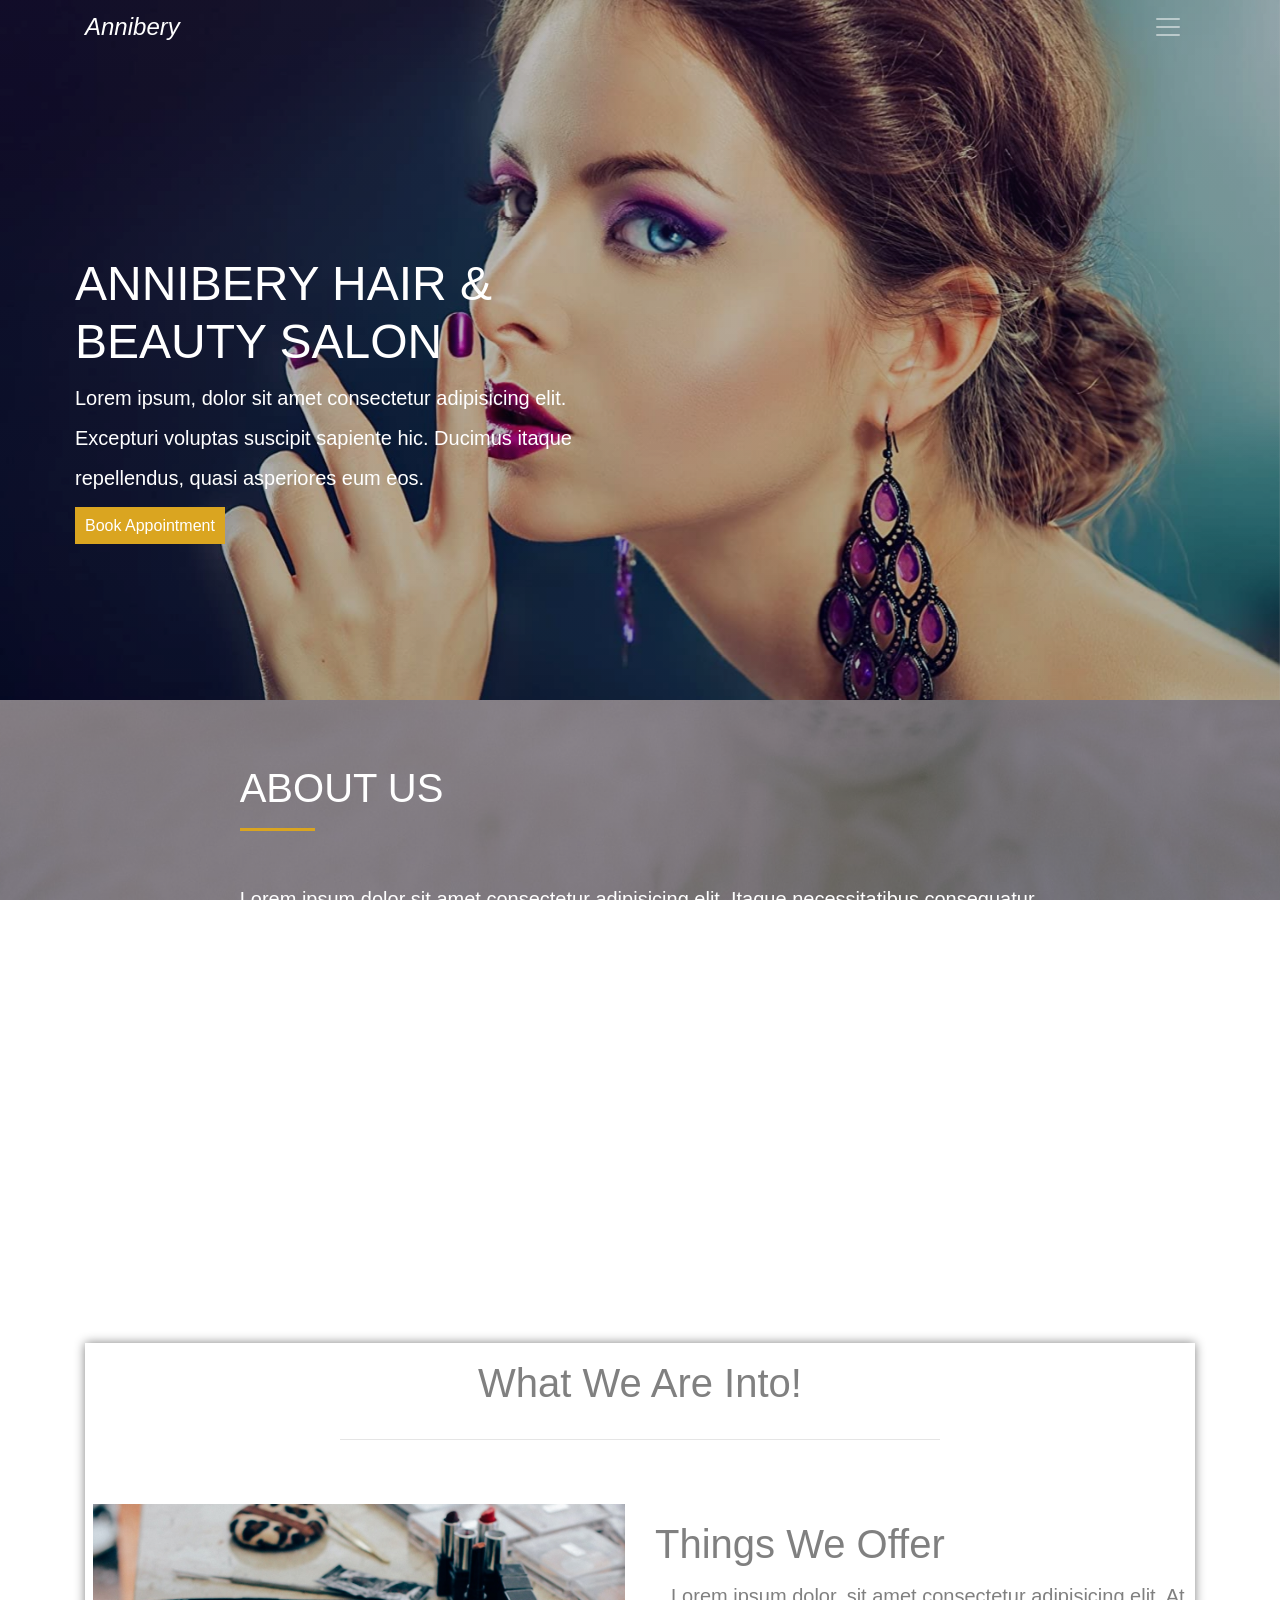
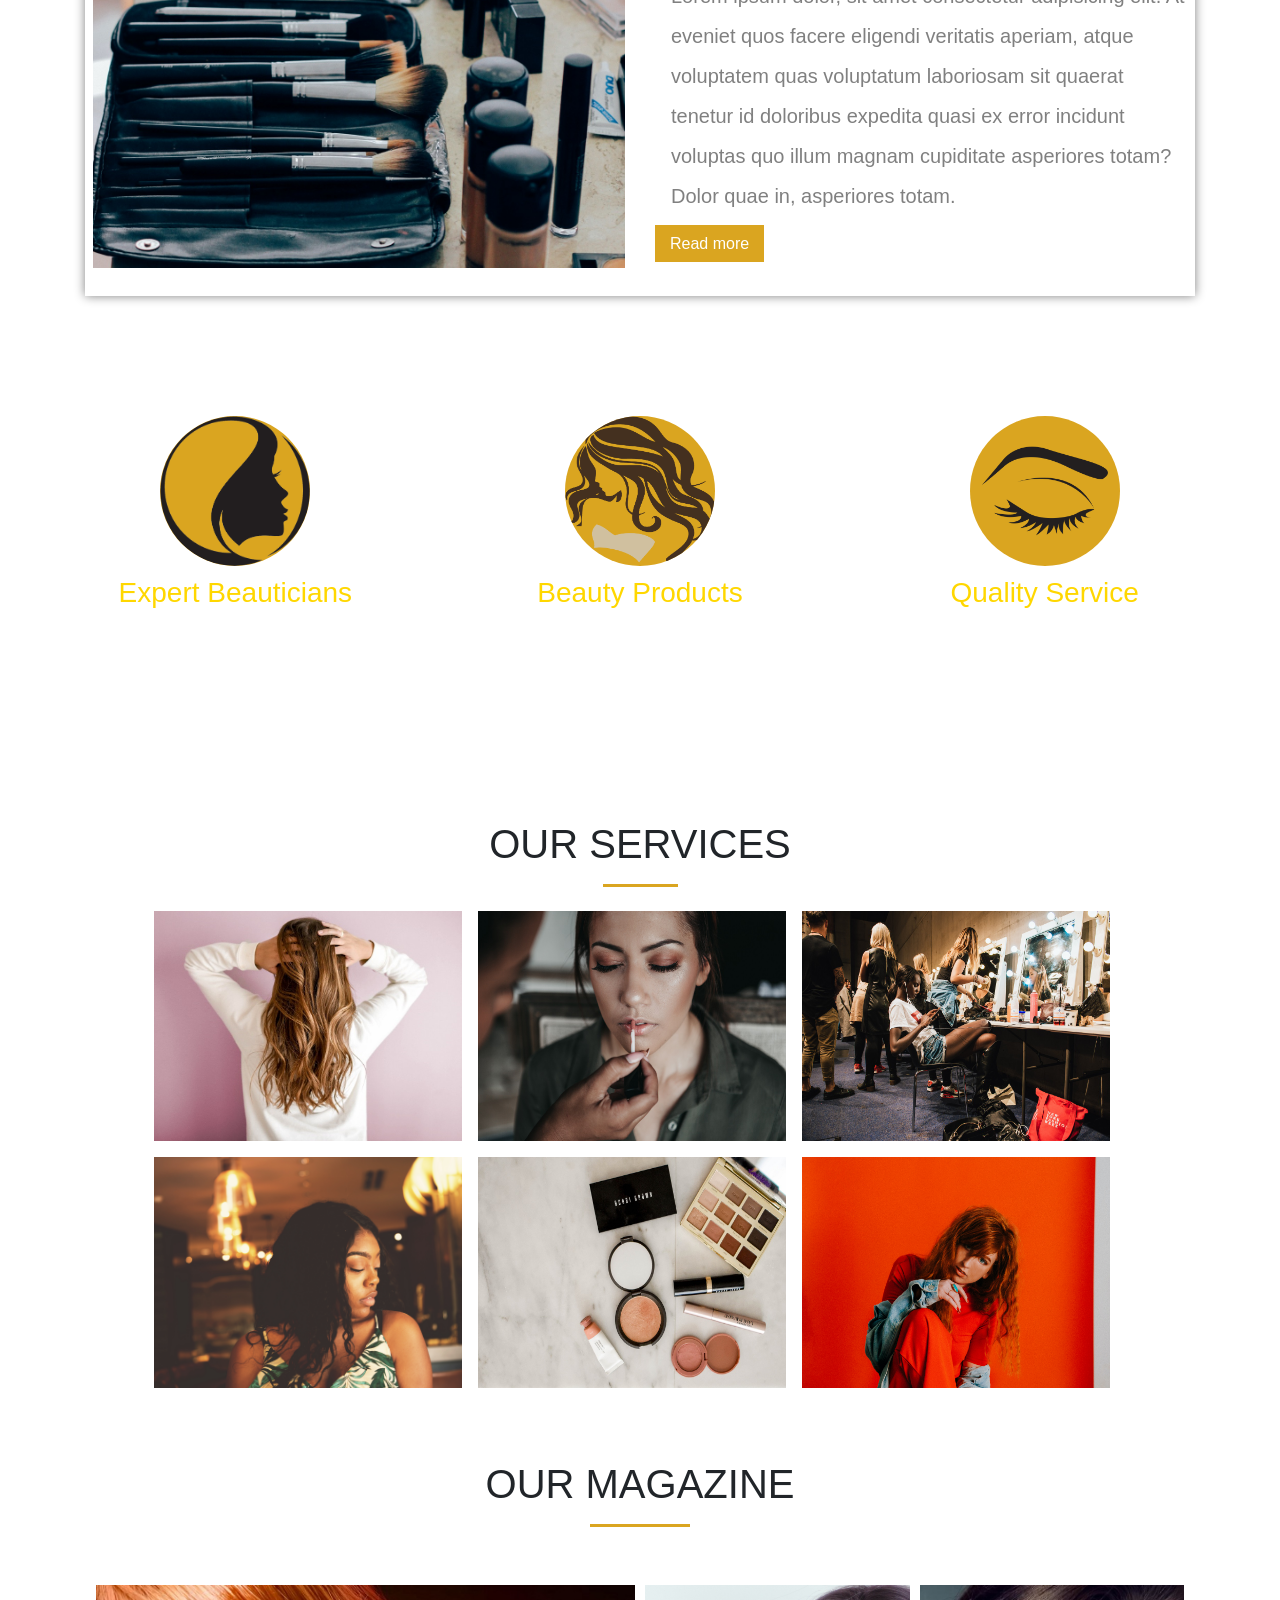
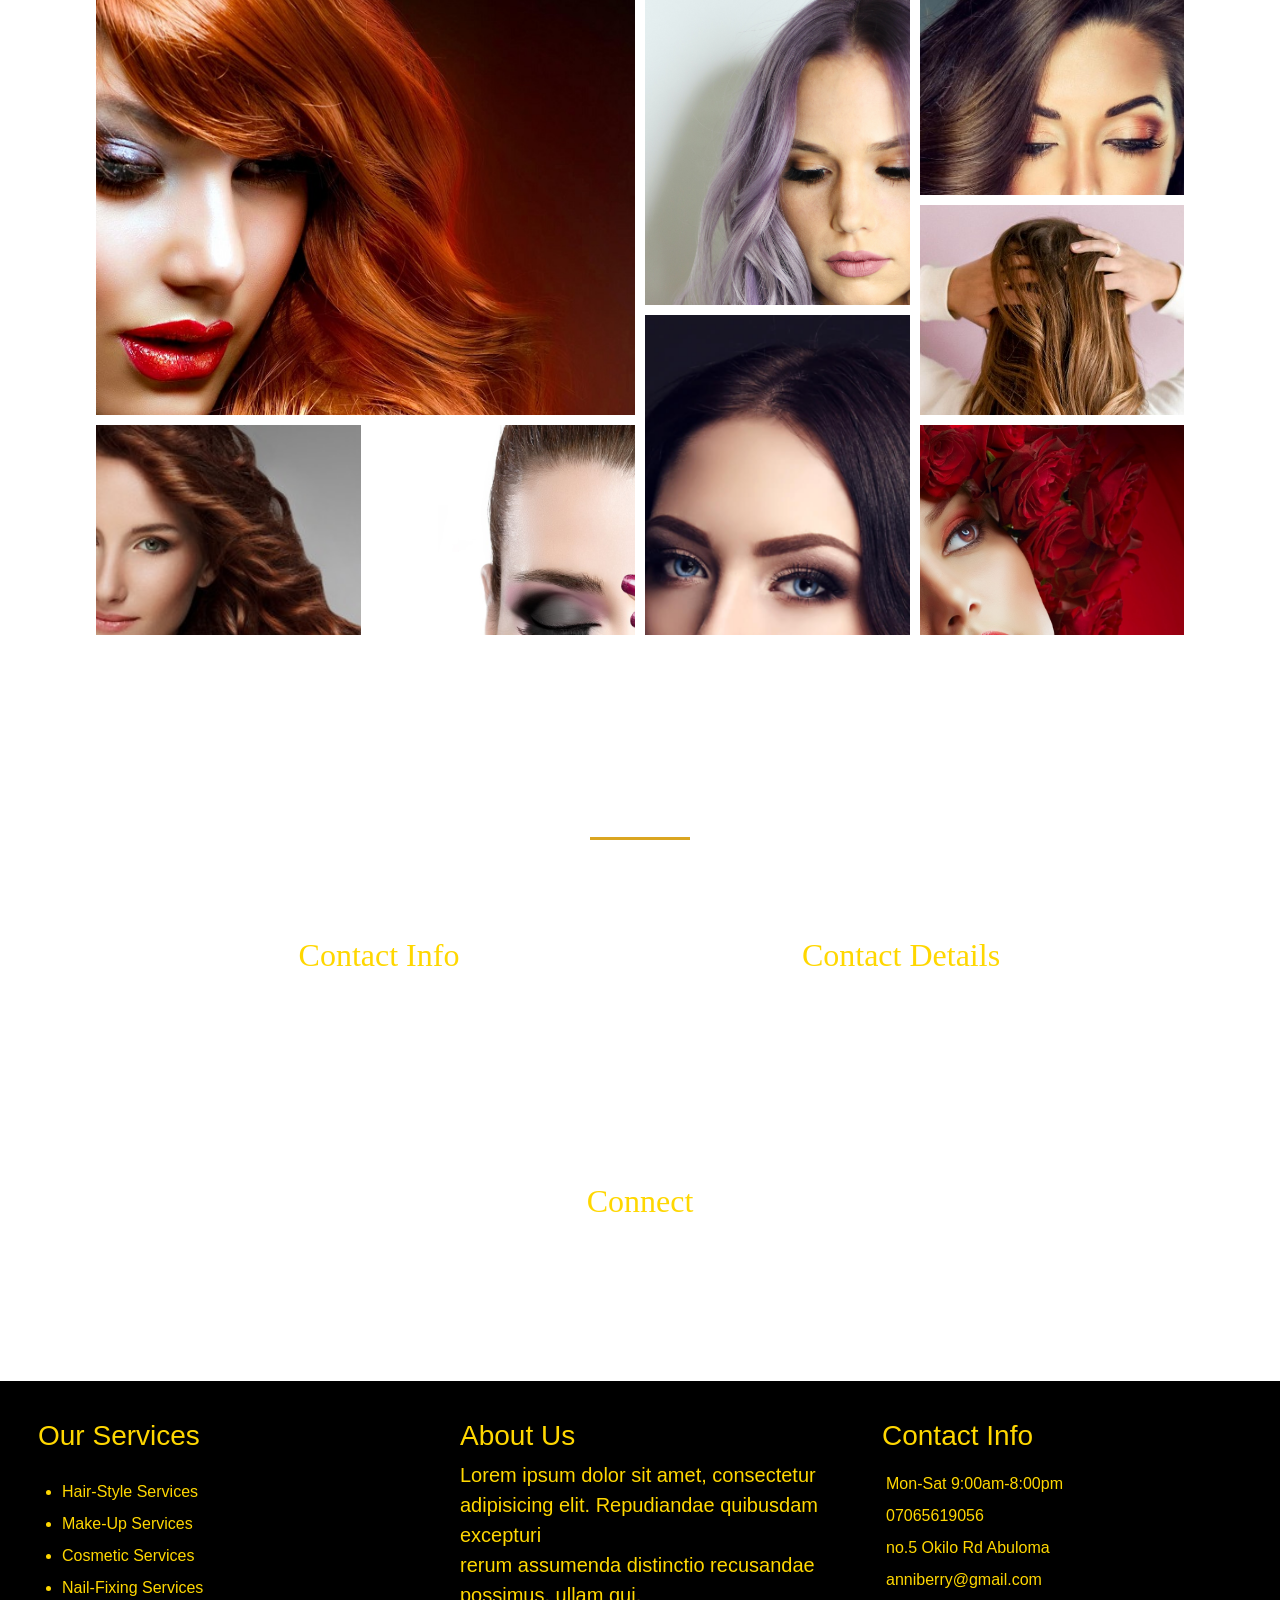
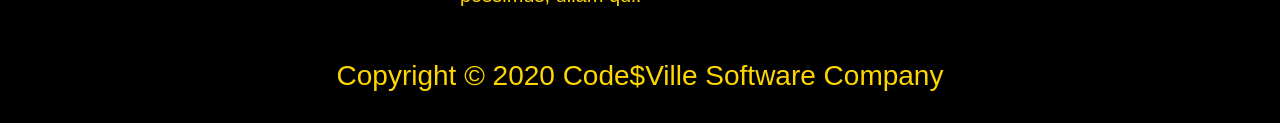
==== index.html @ 1f5dfd0d "file name changed" ====
<!DOCTYPE html>
<html lang="en">
  <head>
    <!-- Required meta tags -->
    <meta charset="utf-8" />
    <meta
      name="viewport"
      content="width=device-width, initial-scale=1, shrink-to-fit=no"
    />

    <!-- Google Font -->
    <link
      href="https://fonts.googleapis.com/css?family=Nunito:200,300,400,700"
      rel="stylesheet"
    />

    <!-- Bootstrap CSS -->
    <link
      rel="stylesheet"
      href="https://stackpath.bootstrapcdn.com/bootstrap/4.1.3/css/bootstrap.min.css"
      integrity="sha384-MCw98/SFnGE8fJT3GXwEOngsV7Zt27NXFoaoApmYm81iuXoPkFOJwJ8ERdknLPMO"
      crossorigin="anonymous"
    />

    <link
      rel="stylesheet"
      type="text/css"
      href="file:///C:/Users/user/Desktop/fontawesome-free-5.13.0-web/css/all.css"
    />

    <!-- Custom CSS -->
    <link rel="stylesheet" href="salon.css" />
    <link rel="stylesheet" href="contactusss.css" />

    <title>Annibery Beauty Salon</title>
  </head>

  <body>
    <div class="site-wrapper">
      <section id="header">
        <nav
          id="mainNavbar"
          class="navbar navbar-dark py-0 pb-1 pt-1 fixed-top"
        >
          <div class="container">
            <a href="" class="navbar-brand">
              <i class="brand-name">Annibery</i>
            </a>

            <button
              class="navbar-toggler"
              data-toggle="collapse"
              data-target="#navLinks"
              aria-label="Toggle navigation"
            >
              <span class="navbar-toggler-icon"></span>
            </button>

            <div class="collapse navbar-collapse" id="navLinks">
              <ul class="nav navbar-nav navbar-right">
                <li class="nav-item">
                  <a href="" class="nav-link text-white">HOME</a>
                </li>

                <li class="nav-item">
                  <a href="#about" class="nav-link text-white">ABOUT</a>
                </li>

                <li class="nav-item">
                  <a href="" class="nav-link text-white">SERVICES</a>
                </li>

                <li class="nav-item">
                  <a href="" class="nav-link text-white">MAGAZINE</a>
                </li>

                <li class="nav-item">
                  <a href="" class="nav-link text-white">CONTACT</a>
                </li>
              </ul>
            </div>
          </div>
        </nav>

        <div class="header-content">
          <h1 class="text-white">
            ANNIBERY HAIR & BEAUTY SALON
          </h1>
          <p class="lead text-white">
            Lorem ipsum, dolor sit amet consectetur adipisicing elit. Excepturi
            voluptas suscipit sapiente hic. Ducimus itaque repellendus, quasi
            asperiores eum eos.
          </p>

          <a class="apisa" href="#">Book Appointment</a>
        </div>

        <div class="main">
          <div class="overlap"></div>
          <div
            id="carouselExampleFade"
            class="carousel slide carousel-fade"
            data-ride="carousel"
          >
            <div class="carousel-inner">
              <div class="carousel-item active">
                <img
                  class="slide d-block w-100"
                  src="imgs/1.jpg"
                  alt="First slide"
                />
              </div>
              <div class="carousel-item">
                <img
                  class="slide d-block w-100"
                  src="imgs/86514.jpg"
                  alt="Second slide"
                />

                <!-- <div class="header-content">
                  <h1 class="text-white">
                    ANNIBERY HAIR & BEAUTY SALON
                  </h1>
                  <p class="lead text-white">
                    Lorem ipsum, dolor sit amet consectetur adipisicing elit.
                    Excepturi voluptas suscipit sapiente hic. Ducimus itaque
                    repellendus, quasi asperiores eum eos.
                  </p>

                  <a class="apisa" href="#">Book Appointment</a>
                </div> -->
              </div>
              <div class="carousel-item">
                <img
                  class="slide d-block w-100"
                  src="imgs/86531.jpg"
                  alt="Third slide"
                />

                <!-- <div class="header-content">
                  <h1 class="text-white">
                    ANNIBERY HAIR & BEAUTY SALON
                  </h1>
                  <p class="lead text-white">
                    Lorem ipsum, dolor sit amet consectetur adipisicing elit.
                    Excepturi voluptas suscipit sapiente hic. Ducimus itaque
                    repellendus, quasi asperiores eum eos.
                  </p>

                  <a class="apisa" href="#">Book Appointment</a>
                </div> -->
              </div>
            </div>
            <a
              class="carousel-control-prev"
              href="#carouselExampleFade"
              role="button"
              data-slide="prev"
            >
              <span
                class="carousel-control-prev-icon d-none"
                aria-hidden="true"
              ></span>
              <span class="sr-only">Previous</span>
            </a>
            <a
              class="carousel-control-next d-none"
              href="#carouselExampleFade"
              role="button"
              data-slide="next"
            >
              <span
                class="carousel-control-next-icon"
                aria-hidden="true"
              ></span>
              <span class="sr-only">Next</span>
            </a>
          </div>
        </div>
      </section>
    </div>

    <section id="about">
      <div class="jumbotron">
        <div class="about-content row justify-content-center">
          <div class="col-8">
            <h1 class="text-white">
              ABOUT US
            </h1>

            <div class="linne pt-2"></div>

            <p class="lead pt-5 text-white">
              Lorem ipsum dolor sit amet consectetur adipisicing elit. Itaque
              necessitatibus consequatur vero dolor. Animi quaerat nemo illo
              magni, quibusdam maiores, voluptas culpa totam dolorem veniam id
              consequuntur sequi accusantium, sint amet ducimus itaque accusamus
              voluptatem repellendus eius sit sed ratione.
            </p>

            <p class="lead pt-3 text-white">
              Lorem ipsum dolor sit amet consectetur adipisicing elit. Itaque
              necessitatibus consequatur vero dolor. Animi quaerat nemo illo
              magni, quibusdam maiores, voluptas culpa totam dolorem veniam id
              consequuntur sequi accusantium, sint amet ducimus itaque accusamus
              voluptatem repellendus eius sit sed ratione.
            </p>
          </div>
        </div>
      </div>

      <div class="container">
        <div class="boxs mb-4">
          <div class="what-we">
            <h1 class="text-center p-3">
              What We Are Into!
            </h1>
            <hr />
            <div class="row pt-5 justify-content-center p-2">
              <div class="col-lg-6">
                <img class="img-fluid" src="imgs/beauties13.jpg" alt="" />
              </div>
              <div class="col-lg-6">
                <div class="row justify-content-start mb-3">
                  <div class="col-10 col-md-12 mb-3">
                    <h1 class="mt-3">
                      Things We Offer
                    </h1>
                    <p class="lead pl-3">
                      Lorem ipsum dolor, sit amet consectetur adipisicing elit.
                      At eveniet quos facere eligendi veritatis aperiam, atque
                      voluptatem quas voluptatum laboriosam sit quaerat tenetur
                      id doloribus expedita quasi ex error incidunt voluptas quo
                      illum magnam cupiditate asperiores totam? Dolor quae in,
                      asperiores totam.
                    </p>
                    <a class="apisa" href="#">Read more</a>
                  </div>
                </div>
              </div>
            </div>
          </div>
        </div>
      </div>

      <div class="jumpo">
        <div class="row text-white mt-5 text-center justify-content-center p-5">
          <div class="col-xl-4">
            <img src="imgs/PngItem_3675869.png" alt="" />

            <h3>
              Expert Beauticians
            </h3>
            <p class="lead">
              Lorem ipsum dolor sit amet consectetur <br />
              adipisicing elit. Nobis sequi veritatis laboriosam cupiditate
              doloremque ut.
            </p>
          </div>

          <div class="col-xl-4">
            <img src="imgs/kindpng_3267677.png" alt="" />
            <!-- <i class="fa fa-female" aria-hidden="true"></i> -->
            <h3>
              Beauty Products
            </h3>
            <p class="lead">
              Lorem ipsum dolor sit amet consectetur <br />
              adipisicing elit. Nobis sequi veritatis laboriosam cupiditate
              doloremque ut.
            </p>
          </div>

          <div class="col-xl-4">
            <img src="imgs/icons-transparent-beauty-6.png" alt="" />
            <!-- <i class="fa fa-female" aria-hidden="true"></i> -->
            <h3>
              Quality Service
            </h3>
            <p class="lead">
              Lorem ipsum dolor sit amet consectetur <br />
              adipisicing elit. Nobis sequi veritatis laboriosam cupiditate
              doloremque ut.
            </p>
          </div>
        </div>
      </div>
    </section>

    <section id="services">
      <h1 class="text-center mt-5">
        OUR SERVICES
      </h1>
      <div class="linne pt-2"></div>

      <div class="row m-4 justify-content-center text-center">
        <div class="hair-style style p-0 col-md-4 col-xl-3 mr-3 mb-3">
          <img class="img-fluid" src="imgs/element53.jpg" alt="" />
          <div class="overlay">
            <!-- <i class="ml-3 mt-5 fas fa-camera-retro" aria-hidden="true"></i> -->
            <h3 class="ml-3 mt-5">
              Braiding Services
            </h3>
          </div>
        </div>

        <div class="hair-style style p-0 col-md-4 col-xl-3 mr-3 mb-3">
          <img
            class="img-fluid"
            src="imgs/candice-picard-1dwRuFgDr0o-unsplash.jpg"
            alt=""
          />
          <div class="overlay">
            <!-- <i class="ml-3 mt-5 fas fa-camera-retro" aria-hidden="true"></i> -->
            <h3 class="ml-3 mt-5">
              Make-Up Services
            </h3>
          </div>
        </div>

        <div class="hair-style style p-0 col-md-4 col-xl-3 mr-3 mb-3">
          <img
            class="img-fluid"
            src="imgs/flaunter-nGKKhltw0ik-unsplash.jpg"
            alt=""
          />
          <div class="overlay">
            <!-- <i class="ml-3 mt-5 fas fa-camera-retro" aria-hidden="true"></i> -->
            <h3 class="ml-3 mt-5">
              Nail Polish Services
            </h3>
          </div>
        </div>

        <div class="hair-style style p-0 col-md-4 col-xl-3 mr-3 mb-3">
          <img
            class="img-fluid"
            src="imgs/jd-mason-qvqMQf9mg04-unsplash.jpg"
            alt=""
          />
          <div class="overlay">
            <h3 class="ml-3 mt-5">
              Hair-Styling Services
            </h3>
          </div>
        </div>

        <div class="hair-style style p-0 col-md-4 col-xl-3 mr-3 mb-3">
          <img
            class="img-fluid"
            src="imgs/element5-digital-ceWgSMd8rvQ-unsplash.jpg"
            alt=""
          />
          <div class="overlay">
            <!-- <i class="ml-3 mt-5 fas fa-camera-retro" aria-hidden="true"></i> -->
            <h3 class="ml-3 mt-5">
              Cosmetic Services
            </h3>
          </div>
        </div>

        <div class="hair-style style p-0 col-md-4 col-xl-3 mr-3 mb-3">
          <img
            class="img-fluid"
            src="imgs/jordan-whitfield-faStDXKctu0-unsplash.jpg"
            alt=""
          />
          <div class="overlay">
            <!-- <i class="ml-3 mt-5 fas fa-camera-retro" aria-hidden="true"></i> -->
            <h3 class="ml-3 mt-5 text-center">
              Wig Sales
            </h3>
          </div>
        </div>
      </div>
    </section>

    <section id="magazine">
      <div class="container p-3">
        <h1 class="text-center mt-3 mb-3">
          OUR MAGAZINE
        </h1>
        <div class="linn"></div>
        <div class="gallery mt-5">
          <div class="img img1">
            <img class="img-fluid" src="imgs/86514.jpg" alt="" />
            <div class="overlappe"></div>
          </div>

          <div class="img img2">
            <img
              class="img-fluid"
              src="imgs/kareya-saleh-tLKOj6cNwe0-unsplash.jpg"
              alt=""
            />
            <div class="overlappe"></div>
          </div>

          <div class="img img3">
            <img class="img-fluid" src="imgs/looks88.jpg" alt="" />
            <div class="overlappe"></div>
          </div>

          <div class="img img4">
            <img class="img-fluid" src="imgs/looks22.jpg" alt="" />
            <div class="overlappe"></div>
          </div>

          <div class="img img5">
            <img class="img-fluid" src="imgs/element53.jpg" alt="" />
            <div class="overlappe"></div>
          </div>

          <div class="img img6">
            <img class="img-fluid" src="imgs/Hair-cut-Image-1.png" alt="" />
            <div class="overlappe"></div>
          </div>

          <div class="img img7">
            <img class="img-fluid" src="imgs/roses234.jpg" alt="" />
            <div class="overlappe"></div>
          </div>

          <div class="img img8">
            <img class="img-fluid" src="imgs/dubai-salon.jpg" alt="" />
            <div class="overlappe"></div>
          </div>
        </div>
      </div>
    </section>

    <section id="contact">
      <div class="jumbotron">
        <h1 class="mt-5 mb-3 text-center text-white">CONTACT US</h1>
        <div class="linn"></div>
        <div class="container mt-5">
          <div class="contact-all">
            <div class="row contact-info justify-content-center p-5">
              <div class="col-lg-6 justify-content-center text-center contact-details">
                  <!-- <div class="col-lg-10 justify-content-center p-3"> -->
                   <h2 class="text-center">Contact Info</h2>
                  <p class="lead text-white">
                  Lorem ipsum dolor sit amet, consectetur adipisicing elit, sed
                  do eiusmod tempor incididunt ut labore et dolore  magna aliqua. 
                  Ut enim ad minim veniam
                </p>
                  <!-- </div> -->
                <!-- <p class="lead text-white">
                  Lorem ipsum dolor sit amet, consectetur </br> adipisicing elit, sed
                  do eiusmod tempor incididunt ut labore et dolore  magna aliqua. 
                  Ut enim ad minim veniam, </br> quis nostrud exercitation ullamco
                  laboris nisi ut aliquip ex ea commodo consequat.
                </p> -->
              </div>

              <div class="col-lg-6 contact-phone text-white justify-content-end">
                <h2>Contact Details</h2>
                <p class="lead">
                  Phone: +1 650-444-0000<br />

                  Email: Annibery@gmail.com<br />

                  Address: 350 North first, san jose.
                </p>
              </div>
            </div>

            <h2 class=" mt-3 mb-3 text-center">
              Connect
            </h2>

            <div class="d-flex justify-content-center text-center">
              <div class="icon1">
                  <a class="contact-icons mr-4" href="">
                    <i class="fab fa-snapchat"></i>
                  </a>
              </div>

              <div class="icon2">
                <a class="contact-icons mr-4" href="">
                  <i class="fab fa-facebook"></i>
                </a>
              </div>

              <div class="icon3">
                <a class="contact-icons mr-4 href="">
                  <i class="fab fa-instagram"></i>
                </a>
              </div>

              <div class="icon4">
                <a class="contact-icons mr-4" href="">
                  <i class="fab fa-twitter"></i>
                </a>
              </div>

              <div class="icon5">
                <a class="contact-icons" href="">
                  <i class="fab fa-whatsapp"></i>
                </a>
              </div>
            </div>

            <!-- <div class="info mt-3">
              <h2>Contact Form</h2>
              <p class="lead text-white">interested to work with us?</p>

              <form class="contact-form" action="land.html" method="post">
                <input
                  type="text"
                  class="context-form-text"
                  placeholder="Your Name"
                />
                <input
                  type="text"
                  class="context-form-text"
                  placeholder="Your Email"
                />
                <span>
                  <textarea placeholder="Your Message"></textarea>
                </span>
                <input type="submit" class="context-form-btn" value="Submit" />
              </form>
            </div> -->
          </div>
        </div>
      </div>
    </section>

    <section id="footer">
      <div class="row">
        <div class="col-lg-4 pt-3">
          <h3 class="pl-3">
            Our Services
          </h3>
          <ul class="serva pt-3">
            <li>Hair-Style Services</li>
            <li>Make-Up Services</li>
            <li>Cosmetic Services</li>
            <li>Nail-Fixing Services</li>
          </ul>
        </div>

        <div class="col-lg-4 pt-3">
          <h3 class="pl-3">
            About Us
          </h3>
          <p class="lead pl-3">
            Lorem ipsum dolor sit amet, consectetur <br />
            adipisicing elit. Repudiandae quibusdam excepturi <br />
            rerum assumenda distinctio recusandae possimus, ullam qui.
          </p>
        </div>

        <div class="col-lg-4 pt-3">
          <h3 class="pl-3">
            Contact Info
          </h3>
          <ul class="infr mt-3 pl-0">
            <li><i class="far fa-calendar-alt"></i> Mon-Sat 9:00am-8:00pm</li>
            <li><i class="fas fa-phone-alt"></i> 07065619056</li>
            <li><i class="fas fa-address-card"></i> no.5 Okilo Rd Abuloma</li>
            <li><i class="fas fa-envelope"></i> anniberry@gmail.com</li>
          </ul>
        </div>
      </div>
      <hr />
      <h3 class="text-center">
        Copyright &copy; 2020 Code$Ville Software Company
      </h3>
    </section>

    <!-- Optional JavaScript -->
    <!-- jQuery first, then Popper.js, then Bootstrap JS -->
    <script
      src="https://code.jquery.com/jquery-3.3.1.slim.min.js"
      integrity="sha384-q8i/X+965DzO0rT7abK41JStQIAqVgRVzpbzo5smXKp4YfRvH+8abtTE1Pi6jizo"
      crossorigin="anonymous"
    ></script>
    <script
      src="https://cdnjs.cloudflare.com/ajax/libs/popper.js/1.14.3/umd/popper.min.js"
      integrity="sha384-ZMP7rVo3mIykV+2+9J3UJ46jBk0WLaUAdn689aCwoqbBJiSnjAK/l8WvCWPIPm49"
      crossorigin="anonymous"
    ></script>
    <script
      src="https://stackpath.bootstrapcdn.com/bootstrap/4.1.3/js/bootstrap.min.js"
      integrity="sha384-ChfqqxuZUCnJSK3+MXmPNIyE6ZbWh2IMqE241rYiqJxyMiZ6OW/JmZQ5stwEULTy"
      crossorigin="anonymous"
    ></script>

    <script>
      $(function () {
        $(document).scroll(function () {
          var $nav = $('#mainNavbar');
          $nav.toggleClass('scrolled', $(this).scrollTop() > $nav.height());
        });
      });
    </script>
  </body>
</html>
---- salon.css ----
body {
  background: rgba(255, 255, 255, 0.9);
  margin: 0;
  padding: 0;
  width: 100%;
  overflow-x: hidden;
}

.main {
  position: relative;
}

.overlap {
  position: absolute;
  top: 0;
  left: 0;
  width: 100%;
  height: 100%;
  z-index: 1;
  background: linear-gradient(rgba(41, 23, 23, 0.3), rgba(0, 0, 0, 0.3));
}

.carousel-item {
  max-height: 700px;
}

#header .navbar-toggler {
  border: none;
  color: white;
}

#header .navbar-toggler:focus {
  outline: none;
}

#header .navbar-collapse {
  border: none;
}

#header .navbar-toggler-icon {
  color: white;
}

#header .header-content {
  position: absolute;
  top: 0%;
  left: 0%;
  z-index: 2;
  margin-top: 180px;
  max-width: 700px;
  padding: 75px;
}

.brand-name {
  font-size: 1.5rem;
}

#header .header-content h1 {
  font-size: 3rem;
  font-weight: 200;
}

#header .header-content .lead {
  line-height: 2;
}

#header .header-content .apisa {
  background: goldenrod;
  text-decoration: none;
  list-style: none;
  padding: 10px;
  color: white;
  transition: 0.2s;
}

#header .header-content .apisa:hover {
  background: black;
  color: goldenrod;
}

#about .jumbotron {
  background: linear-gradient(rgba(0, 0, 0, 0.4), rgba(0, 0, 0, 0.4)),
    url(imgs/beauties12.jpg);
  background-size: cover;
  background-position: center;
  background-repeat: no-repeat;
  overflow-x: hidden;
  background-attachment: fixed;
  border-radius: 0%;
}

#about .jumbotron .linne {
  width: 75px;
  /* margin-top: 5px; */
  border-bottom: 3px solid goldenrod;
}

#about .jumbotron .lead {
  line-height: 2;
}

#about .what-we .lead {
  line-height: 2;
}

#about .boxs {
  background: white;
  color: grey;
  box-shadow: 0 0 10px currentColor;
}

.what-we hr {
  width: 600px;
}

.what-we .apisa {
  background: goldenrod;
  text-decoration: none;
  list-style: none;
  padding: 10px 15px;
  color: white;
  transition: 0.2s;
}

.what-we .apisa:hover {
  background: black;
  color: goldenrod;
}

#about .jumpo {
  width: 100%;
  background: linear-gradient(rgba(0, 0, 0, 0.4), rgba(0, 0, 0, 0.4)),
    url(imgs/beauties14.jpg);
  background-size: cover;
  background-position: center;
  background-repeat: no-repeat;
  overflow-x: hidden;
  background-attachment: fixed;
}

#about .jumpo h3 {
  color: gold;
}

#about .jumpo .fa {
  font-size: 3rem;
  padding-bottom: 20px;
  color: goldenrod;
}

#about .jumpo img {
  height: 150px;
  width: 150px;
  background: goldenrod;
  border-radius: 50%;
  margin-bottom: 10px;
}

#services .linne {
  margin: 0 auto;
  width: 75px;
  /* margin-bottom: 5px; */
  border-bottom: 3px solid goldenrod;
}

#services .hairstyle {
  position: relative;
}

#services .style {
  box-sizing: border-box;
}
#services img {
  width: 100%;
  height: 100%;
}

#services .row .hair-style {
  position: relative;
}

#services .row .hair-style:hover .overlay {
  height: 100%;
}

.overlay {
  background: rgba(0, 0, 0, 0.8);
  left: 0;
  right: 0;
  position: absolute;
  text-align: center;
  overflow: hidden;
  width: 100%;
  height: 0;
  bottom: 0;
  color: #fff;
  transition: 0.5s ease;
}

#services .overlay h3 {
  display: none;
  font-family: cursive;
  font-size: 1.5rem;
  font-style: italic;
  font-weight: 400;
  line-height: 1.5;
  color: rgba(255, 217, 0, 0.397);
  text-transform: uppercase;
  position: absolute;
  text-align: center;
  top: 30%;
  left: 40%;
  -webkit-transform: translate(-50%, -50%);
  -ms-transform: translate(-50%, -50%);
  transform: translate(-50%, -50%);
}

#services .row .hair-style:hover .overlay h3 {
  display: block;
}

#magazine .linn {
  margin: 0 auto;
  width: 100px;
  border-bottom: 3px solid goldenrod;
}

#magazine .gallery {
  position: relative;
  padding: 10px;
  width: 100%;
  margin: 0 auto;
  display: grid;
  grid-template-columns: repeat(4, 1fr);
  grid-auto-rows: minmax(100px, auto);
  grid-gap: 10px;
}

#magazine .gallery .img:hover .overlappe {
  /* height: 100%; */
  display: block;
}

.overlappe {
  display: none;
  background: rgba(0, 0, 0, 0.8);
  top: 0;
  left: 0;
  right: 0;
  position: absolute;
  overflow: hidden;
  width: 100%;
  height: 100%;
  bottom: 0;
  z-index: 20;
  transition: 0.5s linear;
}

#magazine .gallery .img {
  position: relative;
  /* background: grey; */
  height: minmax(100px, auto);
  width: 100%;
  overflow: hidden;
}

#magazine .gallery img {
  position: absolute;
  /* background: rgba(0, 0, 0, 0.5); */
  box-sizing: border-box;
}

#magazine .gallery .img1 img {
  position: absolute;
  width: 100%;
  height: 90vh;
  object-fit: cover;
}

#magazine .gallery .img2 img {
  position: absolute;
  width: 100%;
  height: 80vh;
  object-fit: cover;
}

#magazine .gallery .img3 img {
  position: absolute;
  width: 100%;
  height: 50vh;
  object-fit: cover;
}

#magazine .gallery .img4 img {
  position: absolute;
  width: 100%;
  height: 50vh;
  object-fit: cover;
}

#magazine .gallery .img5 img {
  position: absolute;
  width: 100%;
  height: 50vh;
  object-fit: cover;
}

#magazine .gallery .img6 img {
  position: absolute;
  width: 100%;
  height: 70vh;
  object-fit: cover;
}

#magazine .gallery .img7 img {
  position: absolute;
  width: 100%;
  height: 40vh;
  object-fit: cover;
}

#magazine .gallery .img8 img {
  position: absolute;
  width: 100%;
  height: 50vh;
  object-fit: cover;
}

#magazine .img1 {
  grid-column: 1/3;
  grid-row: 1/5;
}

#magazine .img2 {
  grid-column: 3/4;
  grid-row: 1/4;
}

#magazine .img3 {
  grid-column: 4/5;
  grid-row: 1/3;
}

#magazine .img4 {
  grid-column: 1/2;
  grid-row: 5/7;
}

#magazine .img5 {
  grid-column: 4/5;
  grid-row: 3/5;
}

#magazine .img6 {
  grid-column: 3/4;
  grid-row: 4/7;
}

#magazine .img7 {
  grid-column: 4/5;
  grid-row: 5/7;
}

#magazine .img8 {
  grid-column: 2/3;
  grid-row: 5/7;
}

#footer {
  border: 2px solid black;
  padding: 20px;
  /* margin-top: 30px; */
  overflow-x: hidden;
  background: black;
  color: gold;
  margin: 0;
}

hr {
  color: gold;
}

#footer .serva {
  line-height: 2;
  /* list-style: none; */
}

#footer .infr {
  line-height: 2;
  list-style: none;
}

#footer .infr i {
  padding: 10px;
}

.navbar.scrolled {
  background: goldenrod;
  /* background: rgba(255, 215, 0, 0.9); */
  transition: 500ms;
}

@media (max-width: 1200px) {
  body {
    overflow: hidden;
    overflow-y: scroll;
  }

  .main {
    position: relative;
  }

  /* .carousel-item {
    max-height: 300px;
  } */
}

@media (max-width: 1024px) {
  body {
    overflow-x: hidden;
  }

  .carousel-item img {
    height: 100vh;
    object-fit: cover;
  }

  #header .header-content {
    position: absolute;
    top: 0%;
    left: 0%;
    margin-top: 150px;
    max-width: 700px;
  }
}

@media (max-width: 990px) {
  body {
    overflow-x: hidden;
  }

  .carousel-item img {
    height: 100vh;
    object-fit: cover;
  }

  #header .header-content {
    position: absolute;
    top: 0%;
    left: 0%;
    margin-top: 150px;
    max-width: 700px;
  }

  #magazine .gallery {
    position: relative;
    padding: 10px;
    width: 100%;
    margin: 0 auto;
    display: grid;
    grid-template-columns: repeat(3, 1fr);
    grid-auto-rows: minmax(100px, auto);
    grid-gap: 10px;
  }

  #magazine .gallery .img {
    position: relative;
    background: grey;
    height: minmax(100px, auto);
    width: 100%;
    overflow: hidden;
  }

  #magazine .gallery img {
    position: absolute;
    background: rgba(0, 0, 0, 0.5);
  }

  #magazine .gallery .img1 img {
    position: absolute;
    width: 100%;
    height: 80vh;
    object-fit: cover;
  }

  #magazine .gallery .img2 img {
    position: absolute;
    width: 100%;
    height: 50vh;
    object-fit: cover;
  }

  #magazine .gallery .img3 img {
    position: absolute;
    width: 100%;
    height: 50vh;
    object-fit: cover;
  }

  #magazine .gallery .img4 img {
    position: absolute;
    width: 100%;
    height: 50vh;
    object-fit: cover;
  }

  #magazine .gallery .img5 img {
    position: absolute;
    width: 100%;
    height: 50vh;
    object-fit: cover;
  }

  #magazine .gallery .img6 img {
    position: absolute;
    width: 100%;
    height: 50vh;
    object-fit: cover;
  }

  #magazine .gallery .img7 img {
    position: absolute;
    width: 100%;
    height: 70vh;
    object-fit: cover;
  }

  #magazine .gallery .img8 img {
    position: absolute;
    width: 100%;
    height: 50vh;
    object-fit: cover;
  }

  #magazine .img1 {
    grid-column: 1/3;
    grid-row: 1/4;
  }

  #magazine .img2 {
    grid-column: 3/4;
    grid-row: 1/3;
  }

  #magazine .img3 {
    grid-column: 3/4;
    grid-row: 3/5;
  }

  #magazine .img4 {
    grid-column: 1/2;
    grid-row: 4/6;
  }

  #magazine .img5 {
    grid-column: 2/3;
    grid-row: 4/6;
  }

  #magazine .img6 {
    grid-column: 3/4;
    grid-row: 5/7;
  }

  #magazine .img7 {
    grid-column: 1/3;
    grid-row: 6/9;
  }

  #magazine .img8 {
    grid-column: 3/4;
    grid-row: 7/9;
  }
}

@media (max-width: 812px) {
  body {
    overflow-x: hidden;
  }

  .carousel-item img {
    height: 100vh;
    object-fit: cover;
  }

  #header .header-content {
    position: absolute;
    top: 0%;
    left: 0%;
    margin-top: 100px;
    max-width: 700px;
  }

  #header .header-content h1 {
    font-size: 2rem;
    font-weight: 200;
  }

  #header .header-content .lead {
    line-height: 1.3;
    margin-bottom: 25px;
  }

  #header .header-content .apisa {
    background: goldenrod;
    text-decoration: none;
    list-style: none;
    padding: 10px;
    color: white;
    transition: 0.2s;
  }

  #header .header-content .apisa:hover {
    background: black;
    color: goldenrod;
  }

  #magazine .gallery {
    position: relative;
    padding: 10px;
    width: 100%;
    margin: 0 auto;
    display: grid;
    grid-template-columns: repeat(3, 1fr);
    grid-auto-rows: minmax(100px, auto);
    grid-gap: 10px;
  }

  #magazine .gallery .img {
    position: relative;
    background: grey;
    height: minmax(100px, auto);
    width: 100%;
    overflow: hidden;
  }

  #magazine .gallery img {
    position: absolute;
    background: rgba(0, 0, 0, 0.5);
  }

  #magazine .gallery .img1 img {
    position: absolute;
    width: 100%;
    height: 100vh;
    object-fit: cover;
  }

  #magazine .gallery .img2 img {
    position: absolute;
    width: 100%;
    height: 80vh;
    object-fit: cover;
  }

  #magazine .gallery .img3 img {
    position: absolute;
    width: 100%;
    height: 80vh;
    object-fit: cover;
  }

  #magazine .gallery .img4 img {
    position: absolute;
    width: 100%;
    height: 60vh;
    object-fit: cover;
  }

  #magazine .gallery .img5 img {
    position: absolute;
    width: 100%;
    height: 60vh;
    object-fit: cover;
  }

  #magazine .gallery .img6 img {
    position: absolute;
    width: 100%;
    height: 70vh;
    object-fit: cover;
  }

  #magazine .gallery .img7 img {
    position: absolute;
    width: 100%;
    height: 90vh;
    object-fit: cover;
  }

  #magazine .gallery .img8 img {
    position: absolute;
    width: 100%;
    height: 60vh;
    object-fit: cover;
  }

  #magazine .img1 {
    grid-column: 1/3;
    grid-row: 1/4;
  }

  #magazine .img2 {
    grid-column: 3/4;
    grid-row: 1/3;
  }

  #magazine .img3 {
    grid-column: 3/4;
    grid-row: 3/5;
  }

  #magazine .img4 {
    grid-column: 1/2;
    grid-row: 4/6;
  }

  #magazine .img5 {
    grid-column: 2/3;
    grid-row: 4/6;
  }

  #magazine .img6 {
    grid-column: 3/4;
    grid-row: 5/7;
  }

  #magazine .img7 {
    grid-column: 1/3;
    grid-row: 6/9;
  }

  #magazine .img8 {
    grid-column: 3/4;
    grid-row: 7/9;
  }
}

@media (max-width: 768px) {
  body {
    overflow-x: hidden;
    overflow-y: scroll;
  }

  .main {
    position: relative;
  }

  /* .carousel-item img {
    height: 80vh;
    object-fit: cover;
  } */

  .carousel-item img {
    height: 100vh;
    object-fit: cover;
  }

  #header .header-content {
    position: absolute;
    top: 0%;
    left: 0%;
    margin-top: 50px;
    max-width: 700px;
  }

  #header .header-content h1 {
    font-size: 2rem;
    font-weight: 200;
  }

  #header .header-content .lead {
    line-height: 1.3;
    margin-bottom: 25px;
  }

  #header .header-content .apisa {
    background: goldenrod;
    text-decoration: none;
    list-style: none;
    padding: 10px;
    color: white;
    transition: 0.2s;
  }

  #header .header-content .apisa:hover {
    background: black;
    color: goldenrod;
  }

  #magazine .gallery {
    position: relative;
    padding: 10px;
    width: 100%;
    margin: 0 auto;
    display: grid;
    grid-template-columns: repeat(2, 1fr);
    grid-auto-rows: minmax(100px, auto);
    grid-gap: 10px;
  }

  #magazine .gallery .img {
    position: relative;
    background: grey;
    height: minmax(100px, auto);
    width: 100%;
    overflow: hidden;
  }

  #magazine .gallery img {
    position: absolute;
    background: rgba(0, 0, 0, 0.5);
  }

  #magazine .gallery .img3 img {
    position: absolute;
    width: 100%;
    height: 50vh;
    object-fit: cover;
  }

  #magazine .gallery .img4 img {
    position: absolute;
    width: 100%;
    height: 50vh;
    object-fit: cover;
  }

  #magazine .gallery .img5 img {
    position: absolute;
    width: 100%;
    height: 50vh;
    object-fit: cover;
  }

  #magazine .img1 {
    grid-column: 1/3;
    grid-row: 1/4;
  }

  #magazine .img2 {
    grid-column: 1/2;
    grid-row: 4/6;
  }

  #magazine .img3 {
    grid-column: 2/3;
    grid-row: 4/6;
  }

  #magazine .img4 {
    grid-column: 1/2;
    grid-row: 6/8;
  }

  #magazine .img5 {
    grid-column: 2/3;
    grid-row: 6/8;
  }

  #magazine .img6 {
    display: none;
  }

  #magazine .img7 {
    display: none;
  }

  #magazine .img8 {
    display: none;
  }
}

@media (max-width: 640px) {
  body {
    overflow-x: hidden;
    overflow-y: scroll;
  }

  .main {
    position: relative;
  }

  /* .carousel-item img {
    height: 80vh;
    object-fit: cover;
  } */

  .carousel-item img {
    height: 100vh;
    object-fit: cover;
  }

  #header .header-content {
    position: absolute;
    top: 0%;
    left: 0%;
    margin-top: 50px;
    max-width: 700px;
  }

  #header .header-content h1 {
    font-size: 2rem;
    font-weight: 200;
  }

  #header .header-content .lead {
    line-height: 1.3;
    margin-bottom: 25px;
  }

  #header .header-content .apisa {
    background: goldenrod;
    text-decoration: none;
    list-style: none;
    padding: 10px;
    color: white;
    transition: 0.2s;
  }

  #header .header-content .apisa:hover {
    background: black;
    color: goldenrod;
  }
}

@media (max-width: 568px) {
  body {
    overflow-x: hidden;
    overflow-y: scroll;
  }

  .main {
    position: relative;
  }

  /* .carousel-item img {
    height: 80vh;
    object-fit: cover;
  } */

  .carousel-item img {
    height: 100vh;
    object-fit: cover;
  }

  #header .header-content {
    position: absolute;
    top: 0%;
    left: 0%;
    margin-top: 50px;
    max-width: 700px;
  }

  #header .header-content h1 {
    font-size: 1.5rem;
    font-weight: 200;
  }

  #header .header-content .lead {
    line-height: 1.2;
    margin-bottom: 25px;
  }

  #header .header-content .apisa {
    background: goldenrod;
    text-decoration: none;
    list-style: none;
    padding: 10px;
    color: white;
    transition: 0.2s;
  }

  #header .header-content .apisa:hover {
    background: black;
    color: goldenrod;
  }
}

@media (max-width: 400px) {
  body {
    overflow-x: hidden;
    overflow-y: scroll;
  }

  .main {
    position: relative;
  }

  .navbar {
    margin-right: 250px;
  }

  /* .carousel-item img {
    height: 80vh;
    object-fit: cover;
  } */

  .carousel-item img {
    height: 100vh;
    object-fit: cover;
  }

  #header .header-content {
    position: absolute;
    top: 0%;
    left: 0%;
    margin-top: 50px;
    max-width: 700px;
  }

  #header .header-content h1 {
    font-size: 2rem;
    font-weight: 200;
  }

  #header .header-content .lead {
    line-height: 1.3;
    margin-bottom: 25px;
  }

  #header .header-content .apisa {
    background: goldenrod;
    text-decoration: none;
    list-style: none;
    padding: 10px;
    color: white;
    transition: 0.2s;
  }

  #header .header-content .apisa:hover {
    background: black;
    color: goldenrod;
  }

  #magazine .gallery {
    position: relative;
    padding: 10px;
    width: 100%;
    margin: 0 auto;
    display: grid;
    grid-template-columns: repeat(2, 1fr);
    grid-auto-rows: minmax(100px, auto);
    grid-gap: 10px;
  }

  #magazine .gallery .img {
    position: relative;
    background: grey;
    height: minmax(100px, auto);
    width: 100%;
    overflow: hidden;
  }

  #magazine .gallery img {
    position: absolute;
    background: rgba(0, 0, 0, 0.5);
  }

  #magazine .gallery .img3 img {
    position: absolute;
    width: 100%;
    height: 50vh;
    object-fit: cover;
  }

  #magazine .gallery .img4 img {
    position: absolute;
    width: 100%;
    height: 50vh;
    object-fit: cover;
  }

  #magazine .gallery .img5 img {
    position: absolute;
    width: 100%;
    height: 50vh;
    object-fit: cover;
  }

  #magazine .img1 {
    grid-column: 1/3;
    grid-row: 1/4;
  }

  #magazine .img2 {
    grid-column: 1/2;
    grid-row: 4/6;
  }

  #magazine .img3 {
    grid-column: 2/3;
    grid-row: 4/6;
  }

  #magazine .img4 {
    grid-column: 1/2;
    grid-row: 6/8;
  }

  #magazine .img5 {
    grid-column: 2/3;
    grid-row: 6/8;
  }

  #magazine .img6 {
    display: none;
  }

  #magazine .img7 {
    display: none;
  }

  #magazine .img8 {
    display: none;
  }
}
---- contactusss.css ----
:root {
  --brandcolor: #36b3a7;
}

/* #contact {
  padding: 40px auto;
  margin: 0;
  overflow-x: hidden;
} */

#contact .jumbotron {
  background: linear-gradient(rgba(0, 0, 0, 0.4), rgba(0, 0, 0, 0.4)),
    url(imgs/christin-hume-0MoF-Fe0w0A-unsplash.jpg);
  background-size: cover;
  background-position: center;
  background-repeat: no-repeat;
  overflow-x: hidden;
  background-attachment: fixed;
  border-radius: 0%;
}

.linn {
  margin: 0 auto;
  width: 100px;
  border-bottom: 3px solid goldenrod;
}

#contact h2 {
  color: gold;
  text-align: center;
  font-family: cursive;
}

#contact .Reach {
  color: gold;
  font-family: cursive;
}

#contact .lead {
  line-height: 2;
}

#contact .contact-icons i {
  list-style: none;
  text-decoration: none;
  color: goldenrod;
  /* background: gold; */
  border-radius: 50%;
  font-size: 2rem;
}

#contact .contact-info {
  position: center;
  text-align: center;
  /* width: 1000px;
  margin-left: 40px; */
}
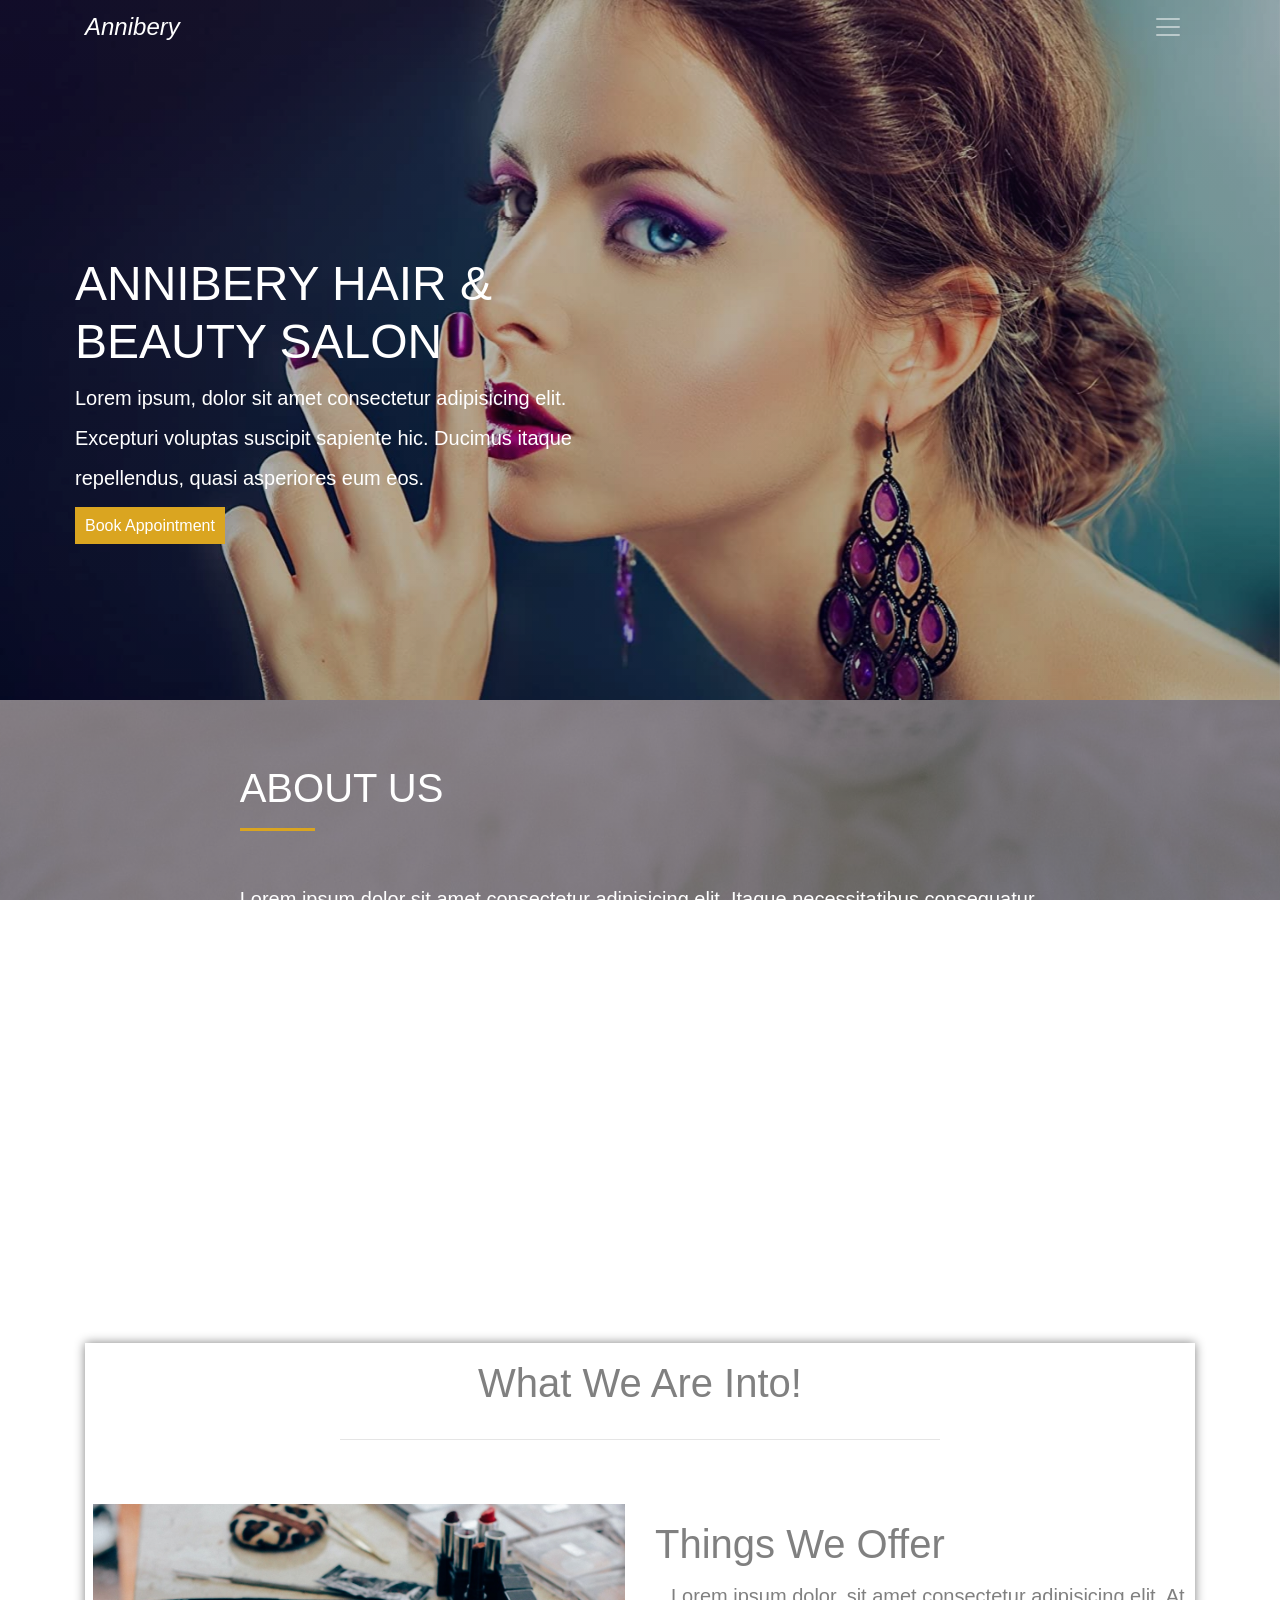
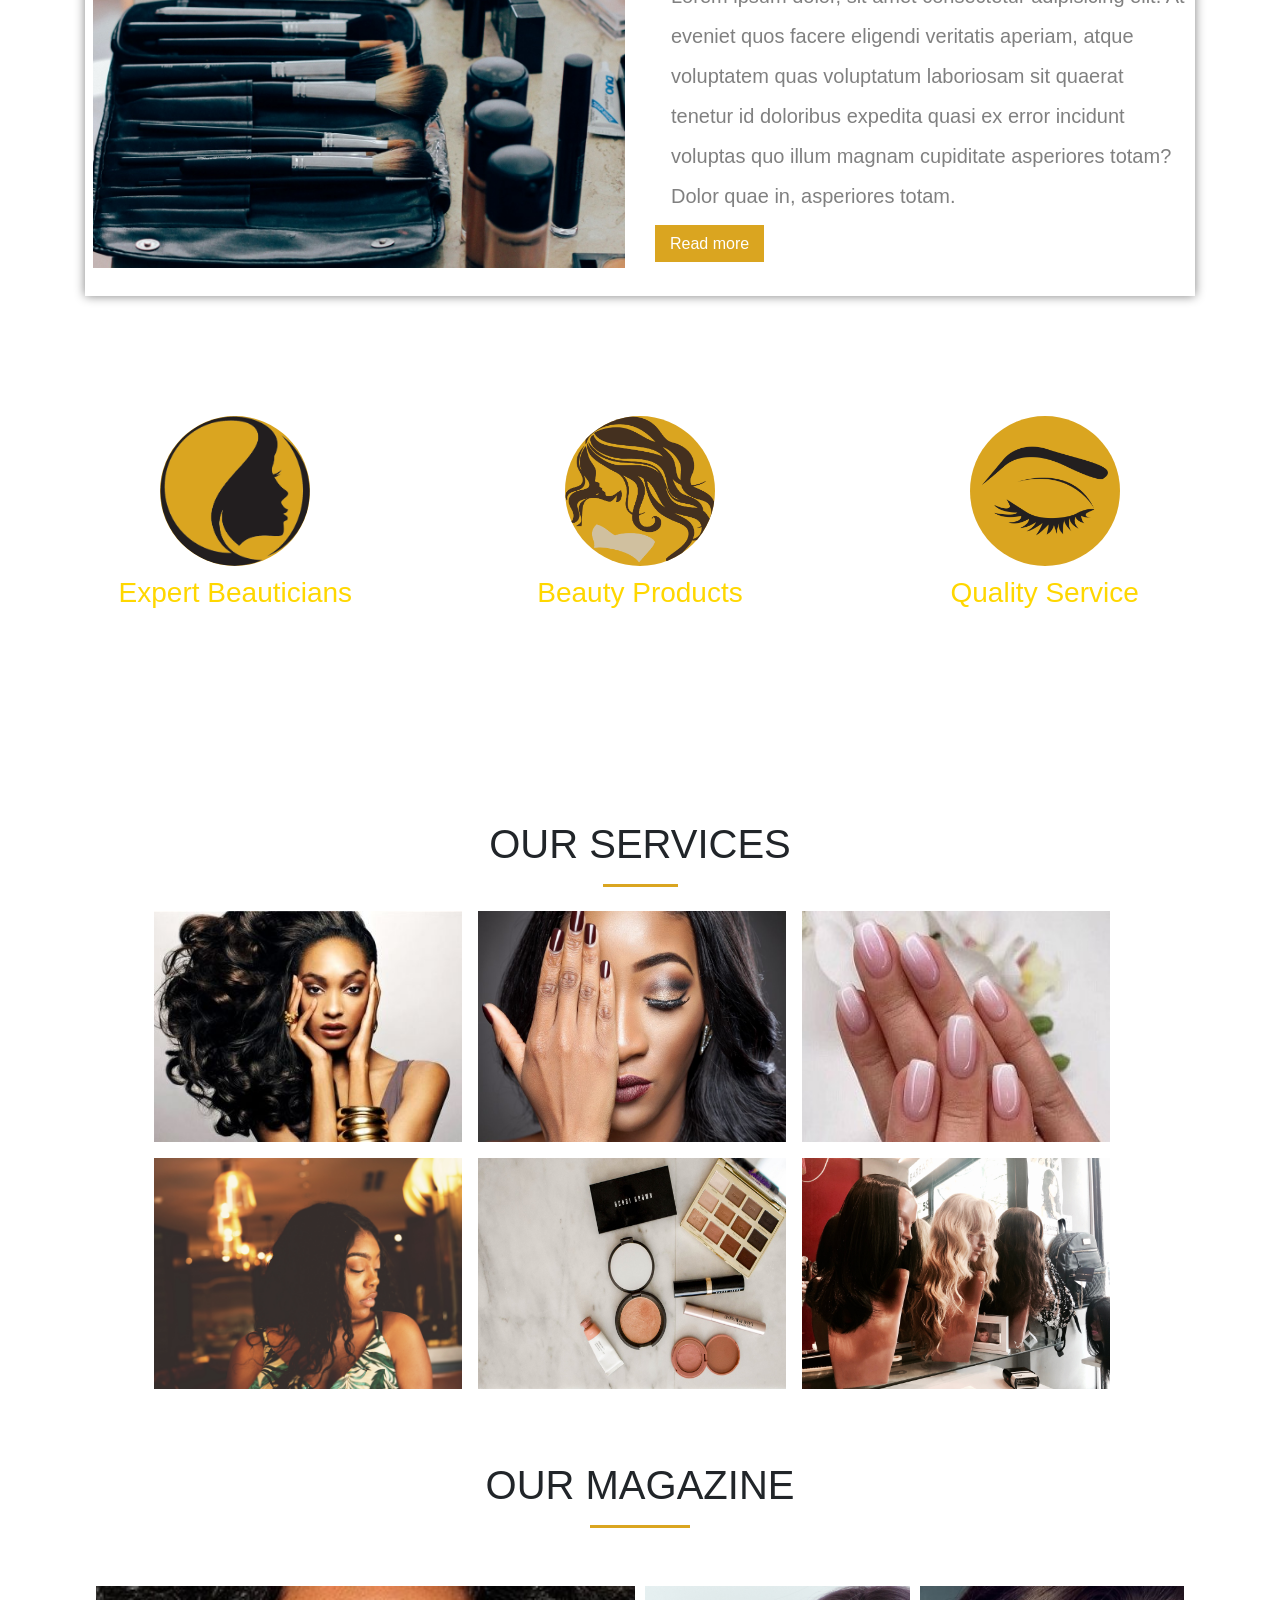
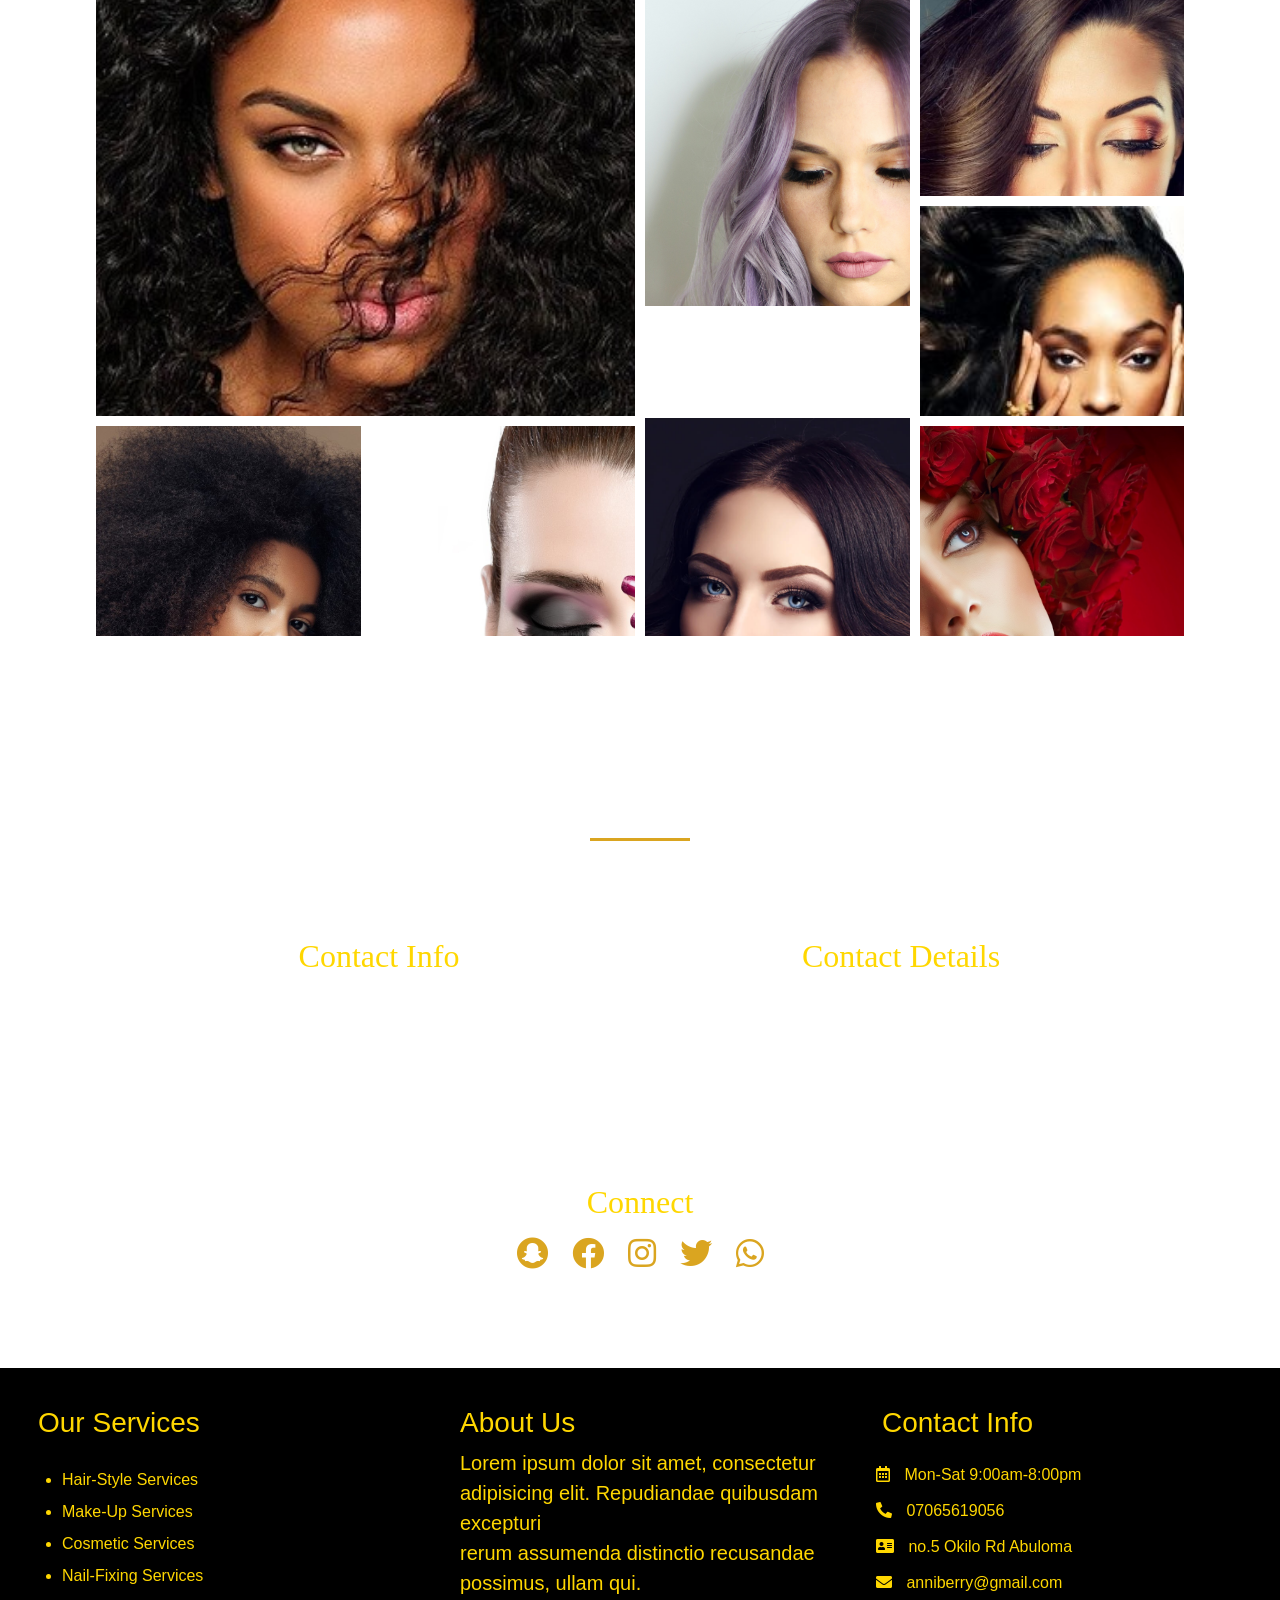
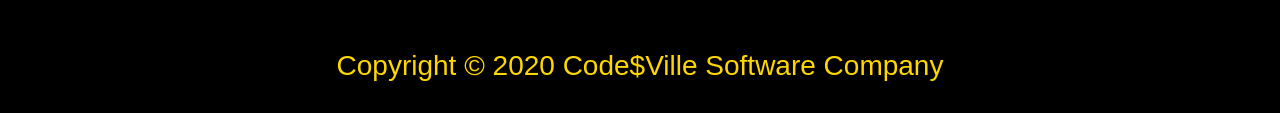
==== commit e7620c5b: "salon website update" ====
--- a/index.html
+++ b/index.html
@@ -28,6 +28,8 @@
       href="file:///C:/Users/user/Desktop/fontawesome-free-5.13.0-web/css/all.css"
     />
 
+    <link rel="stylesheet" href="https://pro.fontawesome.com/releases/v5.10.0/css/all.css" integrity="sha384-AYmEC3Yw5cVb3ZcuHtOA93w35dYTsvhLPVnYs9eStHfGJvOvKxVfELGroGkvsg+p" crossorigin="anonymous"/>
+
     <!-- Custom CSS -->
     <link rel="stylesheet" href="salon.css" />
     <link rel="stylesheet" href="contactusss.css" />
@@ -38,9 +40,11 @@
   <body>
     <div class="site-wrapper">
       <section id="header">
+
+
         <nav
           id="mainNavbar"
-          class="navbar navbar-dark py-0 pb-1 pt-1 fixed-top"
+          class="navbar navbar-dark pb-1 pt-1 py-0 fixed-top"
         >
           <div class="container">
             <a href="" class="navbar-brand">
@@ -295,7 +299,7 @@
 
       <div class="row m-4 justify-content-center text-center">
         <div class="hair-style style p-0 col-md-4 col-xl-3 mr-3 mb-3">
-          <img class="img-fluid" src="imgs/element53.jpg" alt="" />
+          <img class="img-fluid" src="imgs/f5d71aa42843a790f3047d48ad7373bb.jpg" alt="" />
           <div class="overlay">
             <!-- <i class="ml-3 mt-5 fas fa-camera-retro" aria-hidden="true"></i> -->
             <h3 class="ml-3 mt-5">
@@ -307,7 +311,7 @@
         <div class="hair-style style p-0 col-md-4 col-xl-3 mr-3 mb-3">
           <img
             class="img-fluid"
-            src="imgs/candice-picard-1dwRuFgDr0o-unsplash.jpg"
+            src="imgs/make-uup25.jpg"
             alt=""
           />
           <div class="overlay">
@@ -321,13 +325,13 @@
         <div class="hair-style style p-0 col-md-4 col-xl-3 mr-3 mb-3">
           <img
             class="img-fluid"
-            src="imgs/flaunter-nGKKhltw0ik-unsplash.jpg"
+            src="imgs/marble-acrylic-nails-22.jpg"
             alt=""
           />
           <div class="overlay">
             <!-- <i class="ml-3 mt-5 fas fa-camera-retro" aria-hidden="true"></i> -->
             <h3 class="ml-3 mt-5">
-              Nail Polish Services
+             Manicure Services
             </h3>
           </div>
         </div>
@@ -362,7 +366,7 @@
         <div class="hair-style style p-0 col-md-4 col-xl-3 mr-3 mb-3">
           <img
             class="img-fluid"
-            src="imgs/jordan-whitfield-faStDXKctu0-unsplash.jpg"
+            src="imgs/IMG_3209.jpg"
             alt=""
           />
           <div class="overlay">
@@ -383,7 +387,7 @@
         <div class="linn"></div>
         <div class="gallery mt-5">
           <div class="img img1">
-            <img class="img-fluid" src="imgs/86514.jpg" alt="" />
+            <img class="img-fluid" src="imgs/Virgin-City-Hair-Burmese-Curly-Hair-Raw-Collection-732x675.jpeg" alt="" />
             <div class="overlappe"></div>
           </div>
 
@@ -402,12 +406,12 @@
           </div>
 
           <div class="img img4">
-            <img class="img-fluid" src="imgs/looks22.jpg" alt="" />
+            <img class="img-fluid" src="imgs/fullhair1.jpg" alt="" />
             <div class="overlappe"></div>
           </div>
 
           <div class="img img5">
-            <img class="img-fluid" src="imgs/element53.jpg" alt="" />
+            <img class="img-fluid" src="imgs/f5d71aa42843a790f3047d48ad7373bb.jpg" alt="" />
             <div class="overlappe"></div>
           </div>
 
--- a/salon.css
+++ b/salon.css
@@ -1,8 +1,13 @@
+html {
+  max-width: 100%;
+  overflow-x: hidden;
+}
+
 body {
   background: rgba(255, 255, 255, 0.9);
   margin: 0;
   padding: 0;
-  width: 100%;
+  max-width: 100%;
   overflow-x: hidden;
 }
 
@@ -294,7 +299,7 @@
 #magazine .gallery .img4 img {
   position: absolute;
   width: 100%;
-  height: 50vh;
+  height: 40vh;
   object-fit: cover;
 }
 
@@ -309,7 +314,7 @@
   position: absolute;
   width: 100%;
   height: 70vh;
-  object-fit: cover;
+  object-fit: contain;
 }
 
 #magazine .gallery .img7 img {
@@ -369,7 +374,7 @@
 #footer {
   border: 2px solid black;
   padding: 20px;
-  /* margin-top: 30px; */
+  margin: 0;
   overflow-x: hidden;
   background: black;
   color: gold;
@@ -402,8 +407,19 @@
 
 @media (max-width: 1200px) {
   body {
-    overflow: hidden;
+    max-width: 100%;
+    overflow-x: hidden;
     overflow-y: scroll;
+  }
+
+  /* .navbar .container {
+    max-width: 970px;
+
+  } */
+
+  .navbar {
+    max-width: 100%;
+    overflow-x: hidden;
   }
 
   .main {
@@ -417,6 +433,7 @@
 
 @media (max-width: 1024px) {
   body {
+    max-width: 100%;
     overflow-x: hidden;
   }
 
@@ -432,10 +449,132 @@
     margin-top: 150px;
     max-width: 700px;
   }
+
+  #magazine .gallery {
+    position: relative;
+    padding: 10px;
+    width: 100%;
+    margin: 0 auto;
+    display: grid;
+    grid-template-columns: repeat(4, 1fr);
+    grid-auto-rows: minmax(100px, auto);
+    grid-gap: 10px;
+  }
+
+  #magazine .gallery .img {
+    position: relative;
+    /* background: grey; */
+    height: minmax(100px, auto);
+    width: 100%;
+    overflow: hidden;
+  }
+
+  #magazine .gallery img {
+    position: absolute;
+    /* background: rgba(0, 0, 0, 0.5); */
+    box-sizing: border-box;
+  }
+
+  #magazine .gallery .img1 img {
+    position: absolute;
+    width: 100%;
+    height: 60vh;
+    object-fit: cover;
+  }
+
+  #magazine .gallery .img2 img {
+    position: absolute;
+    width: 100%;
+    height: 40vh;
+    object-fit: cover;
+  }
+
+  #magazine .gallery .img3 img {
+    position: absolute;
+    width: 100%;
+    height: 20vh;
+    object-fit: cover;
+  }
+
+  #magazine .gallery .img4 img {
+    position: absolute;
+    width: 100%;
+    height: 20vh;
+    object-fit: cover;
+  }
+
+  #magazine .gallery .img5 img {
+    position: absolute;
+    width: 100%;
+    height: 20vh;
+    object-fit: cover;
+  }
+
+  #magazine .gallery .img6 img {
+    position: absolute;
+    width: 100%;
+    height: 30vh;
+    object-fit: contain;
+  }
+
+  #magazine .gallery .img7 img {
+    position: absolute;
+    width: 100%;
+    height: 20vh;
+    object-fit: cover;
+  }
+
+  #magazine .gallery .img8 img {
+    position: absolute;
+    width: 100%;
+    height: 30vh;
+    object-fit: cover;
+  }
+
+  #magazine .img1 {
+    grid-column: 1/3;
+    grid-row: 1/5;
+  }
+
+  #magazine .img2 {
+    grid-column: 3/4;
+    grid-row: 1/4;
+  }
+
+  #magazine .img3 {
+    grid-column: 4/5;
+    grid-row: 1/3;
+  }
+
+  #magazine .img4 {
+    grid-column: 1/2;
+    grid-row: 5/7;
+  }
+
+  #magazine .img5 {
+    grid-column: 4/5;
+    grid-row: 3/5;
+  }
+
+  #magazine .img6 {
+    grid-column: 3/4;
+    grid-row: 4/7;
+  }
+
+  #magazine .img7 {
+    grid-column: 4/5;
+    grid-row: 5/7;
+  }
+
+  #magazine .img8 {
+    grid-column: 2/3;
+    grid-row: 5/7;
+  }
 }
 
 @media (max-width: 990px) {
   body {
+    max-width: 100%;
     overflow-x: hidden;
   }
 
@@ -479,7 +618,7 @@
   #magazine .gallery .img1 img {
     position: absolute;
     width: 100%;
-    height: 80vh;
+    height: 100vh;
     object-fit: cover;
   }
 
@@ -573,8 +712,9 @@
   }
 }
 
-@media (max-width: 812px) {
+@media (max-width: 823px) {
   body {
+    /* max-width: 100%; */
     overflow-x: hidden;
   }
 
@@ -738,8 +878,13 @@
 
 @media (max-width: 768px) {
   body {
+    /* max-width: 100%; */
     overflow-x: hidden;
-    overflow-y: scroll;
+    /* overflow-y: scroll; */
+  }
+
+  .navbar {
+    width: 100%;
   }
 
   .main {
@@ -794,15 +939,15 @@
     width: 100%;
     margin: 0 auto;
     display: grid;
-    grid-template-columns: repeat(2, 1fr);
-    grid-auto-rows: minmax(100px, auto);
+    grid-template-columns: repeat(3, 1fr);
+    /* grid-auto-rows: minmax(100px, auto); */
     grid-gap: 10px;
   }
 
   #magazine .gallery .img {
     position: relative;
     background: grey;
-    height: minmax(100px, auto);
+    /* height: minmax(100px, auto); */
     width: 100%;
     overflow: hidden;
   }
@@ -812,25 +957,60 @@
     background: rgba(0, 0, 0, 0.5);
   }
 
+  #magazine .gallery .img1 img {
+    position: absolute;
+    width: 100%;
+    height: 100%;
+    object-fit: fill;
+  }
+
+  #magazine .gallery .img2 img {
+    position: absolute;
+    width: auto;
+    height: auto;
+    object-fit: contain;
+  }
+
   #magazine .gallery .img3 img {
     position: absolute;
-    width: 100%;
-    height: 50vh;
-    object-fit: cover;
+    width: auto;
+    height: auto;
+    object-fit: contain;
   }
 
   #magazine .gallery .img4 img {
     position: absolute;
     width: 100%;
-    height: 50vh;
+    height: 70vh;
     object-fit: cover;
   }
 
   #magazine .gallery .img5 img {
     position: absolute;
     width: 100%;
-    height: 50vh;
-    object-fit: cover;
+    height: 80vh;
+    object-fit: cover;
+  }
+
+  #magazine .gallery .img6 img {
+    position: absolute;
+    width: auto;
+    height: auto;
+    object-fit: contain;
+  }
+
+  #magazine .gallery .img7 img {
+    position: absolute;
+    width: 100%;
+    /* height: 100%; */
+    /* object-fit: fill; */
+  }
+
+  #magazine .gallery .img8 img {
+    position: absolute;
+    width: 100%;
+    height: 100%;
+    /* object-fit: contain; */
   }
 
   #magazine .img1 {
@@ -839,40 +1019,44 @@
   }
 
   #magazine .img2 {
+    grid-column: 3/4;
+    grid-row: 1/3;
+  }
+
+  #magazine .img3 {
+    grid-column: 3/4;
+    grid-row: 3/5;
+  }
+
+  #magazine .img4 {
     grid-column: 1/2;
     grid-row: 4/6;
   }
 
-  #magazine .img3 {
+  #magazine .img5 {
     grid-column: 2/3;
     grid-row: 4/6;
   }
 
-  #magazine .img4 {
-    grid-column: 1/2;
-    grid-row: 6/8;
-  }
-
-  #magazine .img5 {
-    grid-column: 2/3;
-    grid-row: 6/8;
-  }
-
   #magazine .img6 {
-    display: none;
+    grid-column: 3/4;
+    grid-row: 5/7;
   }
 
   #magazine .img7 {
-    display: none;
+    grid-column: 1/3;
+    grid-row: 6/9;
   }
 
   #magazine .img8 {
-    display: none;
+    grid-column: 3/4;
+    grid-row: 7/9;
   }
 }
 
 @media (max-width: 640px) {
   body {
+    /* max-width: 100%; */
     overflow-x: hidden;
     overflow-y: scroll;
   }
@@ -926,7 +1110,8 @@
 
 @media (max-width: 568px) {
   body {
-    overflow-x: hidden;
+    max-width: 100%;
+    /* overflow-x: hidden; */
     overflow-y: scroll;
   }
 
@@ -975,11 +1160,106 @@
     background: black;
     color: goldenrod;
   }
+
+  #magazine .gallery {
+    position: relative;
+    padding: 10px;
+    width: 100%;
+    margin: 0 auto;
+    display: grid;
+    grid-template-columns: repeat(2, 1fr);
+    grid-auto-rows: minmax(100px, auto);
+    grid-gap: 10px;
+  }
+
+  #magazine .gallery .img {
+    position: relative;
+    background: grey;
+    height: minmax(100px, auto);
+    width: 100%;
+    overflow: hidden;
+  }
+
+  #magazine .gallery img {
+    position: absolute;
+    background: rgba(0, 0, 0, 0.5);
+  }
+
+  #magazine .gallery .img1 img {
+    position: absolute;
+    width: 100%;
+    height: 70vh;
+    object-fit: cover;
+  }
+
+  #magazine .gallery .img3 img {
+    position: absolute;
+    width: 100%;
+    height: 70vh;
+    object-fit: cover;
+  }
+
+  #magazine .gallery .img4 img {
+    position: absolute;
+    width: 100%;
+    height: 70vh;
+    object-fit: cover;
+  }
+
+  #magazine .gallery .img5 img {
+    position: absolute;
+    width: 100%;
+    height: 70vh;
+    object-fit: cover;
+  }
+
+  #magazine .img2 {
+    grid-column: 1/2;
+    grid-row: 1/4;
+  }
+
+  #magazine .img6 {
+    grid-column: 2/3;
+    grid-row: 1/4;
+  }
+
+  #magazine .img1 {
+    grid-column: 1/2;
+    grid-row: 4/6;
+  }
+
+  #magazine .img3 {
+    grid-column: 2/3;
+    grid-row: 4/6;
+  }
+
+  #magazine .img4 {
+    grid-column: 1/2;
+    grid-row: 6/8;
+  }
+
+  #magazine .img5 {
+    grid-column: 2/3;
+    grid-row: 6/8;
+  }
+
+  /* #magazine .img6 {
+    display: none;
+  } */
+
+  #magazine .img7 {
+    display: none;
+  }
+
+  #magazine .img8 {
+    display: none;
+  }
 }
 
 @media (max-width: 400px) {
   body {
-    overflow-x: hidden;
+    max-width: 100%;
+    /* overflow-x: hidden; */
     overflow-y: scroll;
   }
 
@@ -1115,3 +1395,94 @@
     display: none;
   }
 }
+
+@media (max-width: 360px) {
+  #magazine .gallery {
+    position: relative;
+    padding: 10px;
+    width: 100%;
+    margin: 0 auto;
+    display: grid;
+    grid-template-columns: repeat(2, 1fr);
+    grid-auto-rows: minmax(100px, auto);
+    grid-gap: 10px;
+  }
+
+  #magazine .gallery .img {
+    position: relative;
+    background: grey;
+    height: minmax(100px, auto);
+    width: 100%;
+    overflow: hidden;
+  }
+
+  #magazine .gallery img {
+    position: absolute;
+    background: rgba(0, 0, 0, 0.5);
+  }
+
+  #magazine .gallery .img1 img {
+    position: absolute;
+    width: 100%;
+    height: 50vh;
+    object-fit: cover;
+  }
+
+  #magazine .gallery .img3 img {
+    position: absolute;
+    width: 100%;
+    height: 40vh;
+    object-fit: cover;
+  }
+
+  #magazine .gallery .img4 img {
+    position: absolute;
+    width: 100%;
+    height: 40vh;
+    object-fit: cover;
+  }
+
+  #magazine .gallery .img5 img {
+    position: absolute;
+    width: 100%;
+    height: 40vh;
+    object-fit: cover;
+  }
+
+  #magazine .img1 {
+    grid-column: 1/3;
+    grid-row: 1/4;
+  }
+
+  #magazine .img2 {
+    grid-column: 1/2;
+    grid-row: 4/6;
+  }
+
+  #magazine .img3 {
+    grid-column: 2/3;
+    grid-row: 4/6;
+  }
+
+  #magazine .img4 {
+    grid-column: 1/2;
+    grid-row: 6/8;
+  }
+
+  #magazine .img5 {
+    grid-column: 2/3;
+    grid-row: 6/8;
+  }
+
+  #magazine .img6 {
+    display: none;
+  }
+
+  #magazine .img7 {
+    display: none;
+  }
+
+  #magazine .img8 {
+    display: none;
+  }
+}
--- a/contactusss.css
+++ b/contactusss.css
@@ -2,11 +2,10 @@
   --brandcolor: #36b3a7;
 }
 
-/* #contact {
-  padding: 40px auto;
+#contact {
   margin: 0;
   overflow-x: hidden;
-} */
+}
 
 #contact .jumbotron {
   background: linear-gradient(rgba(0, 0, 0, 0.4), rgba(0, 0, 0, 0.4)),
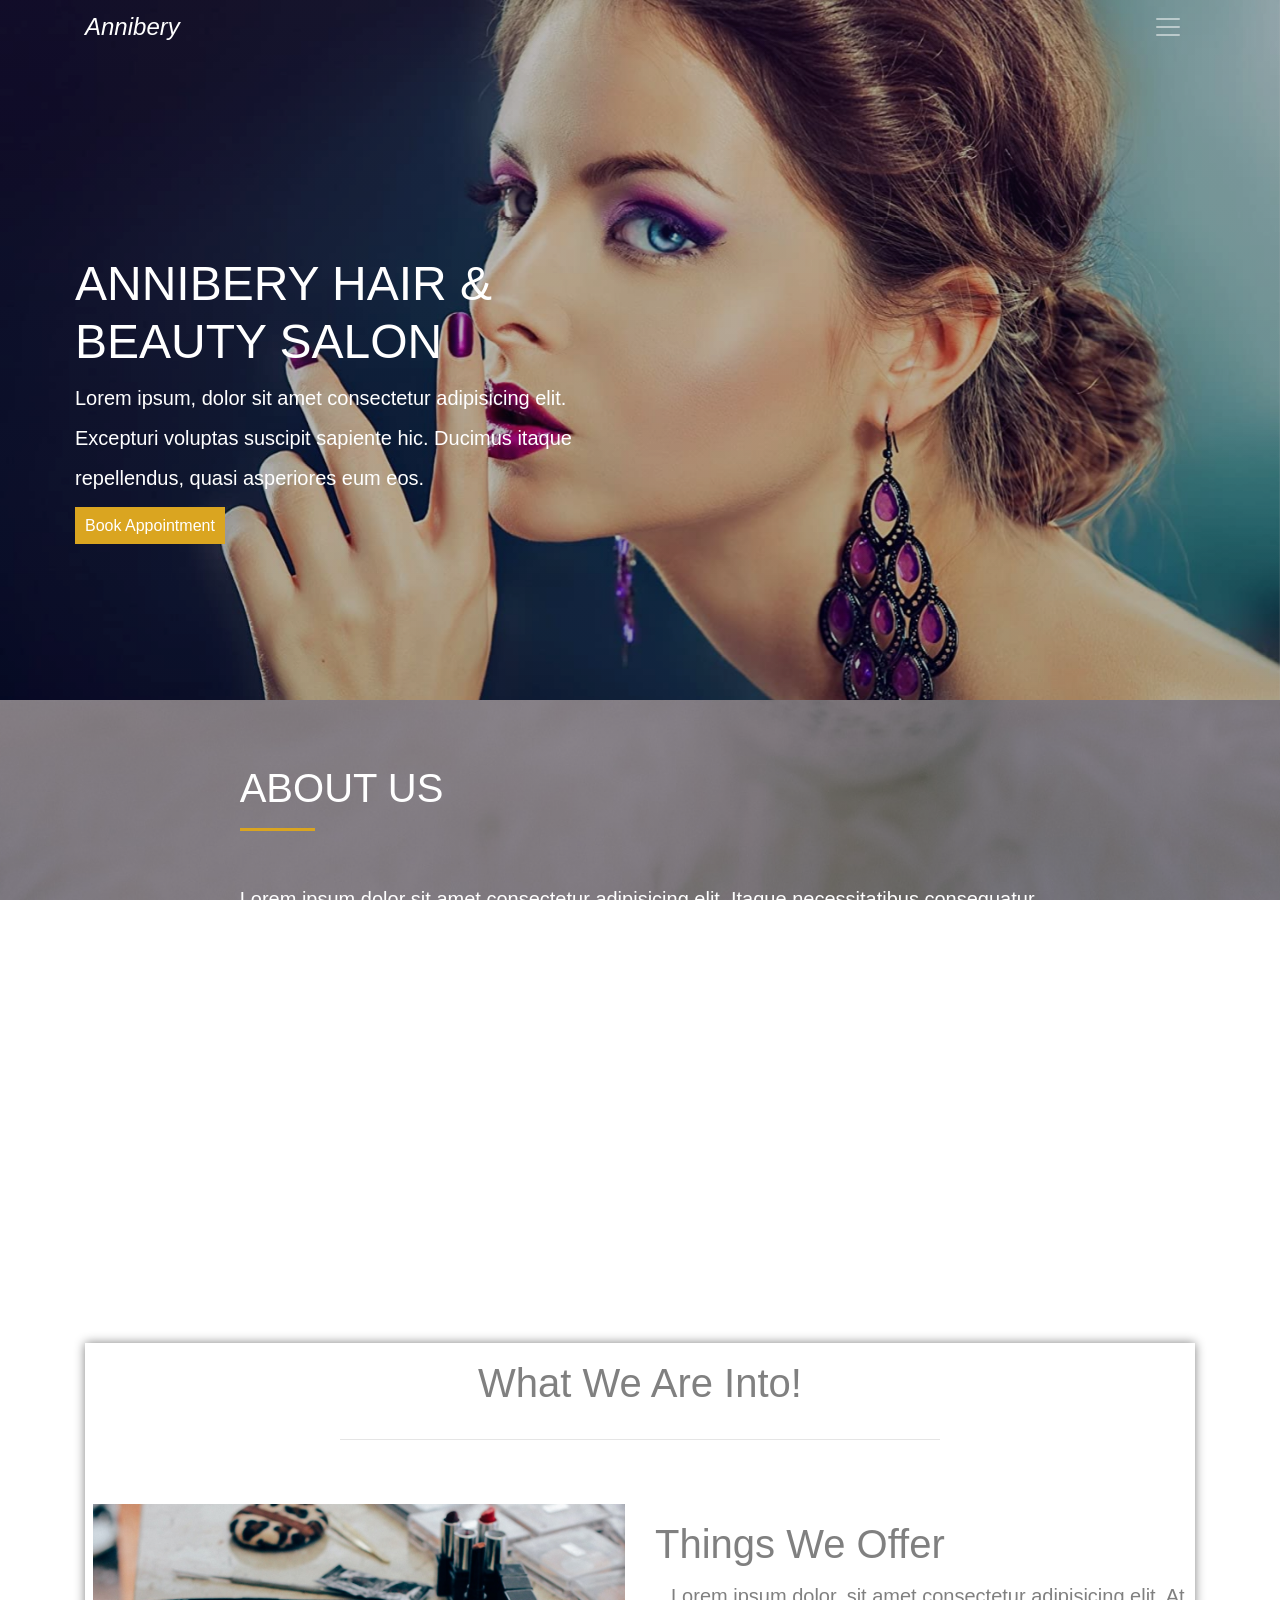
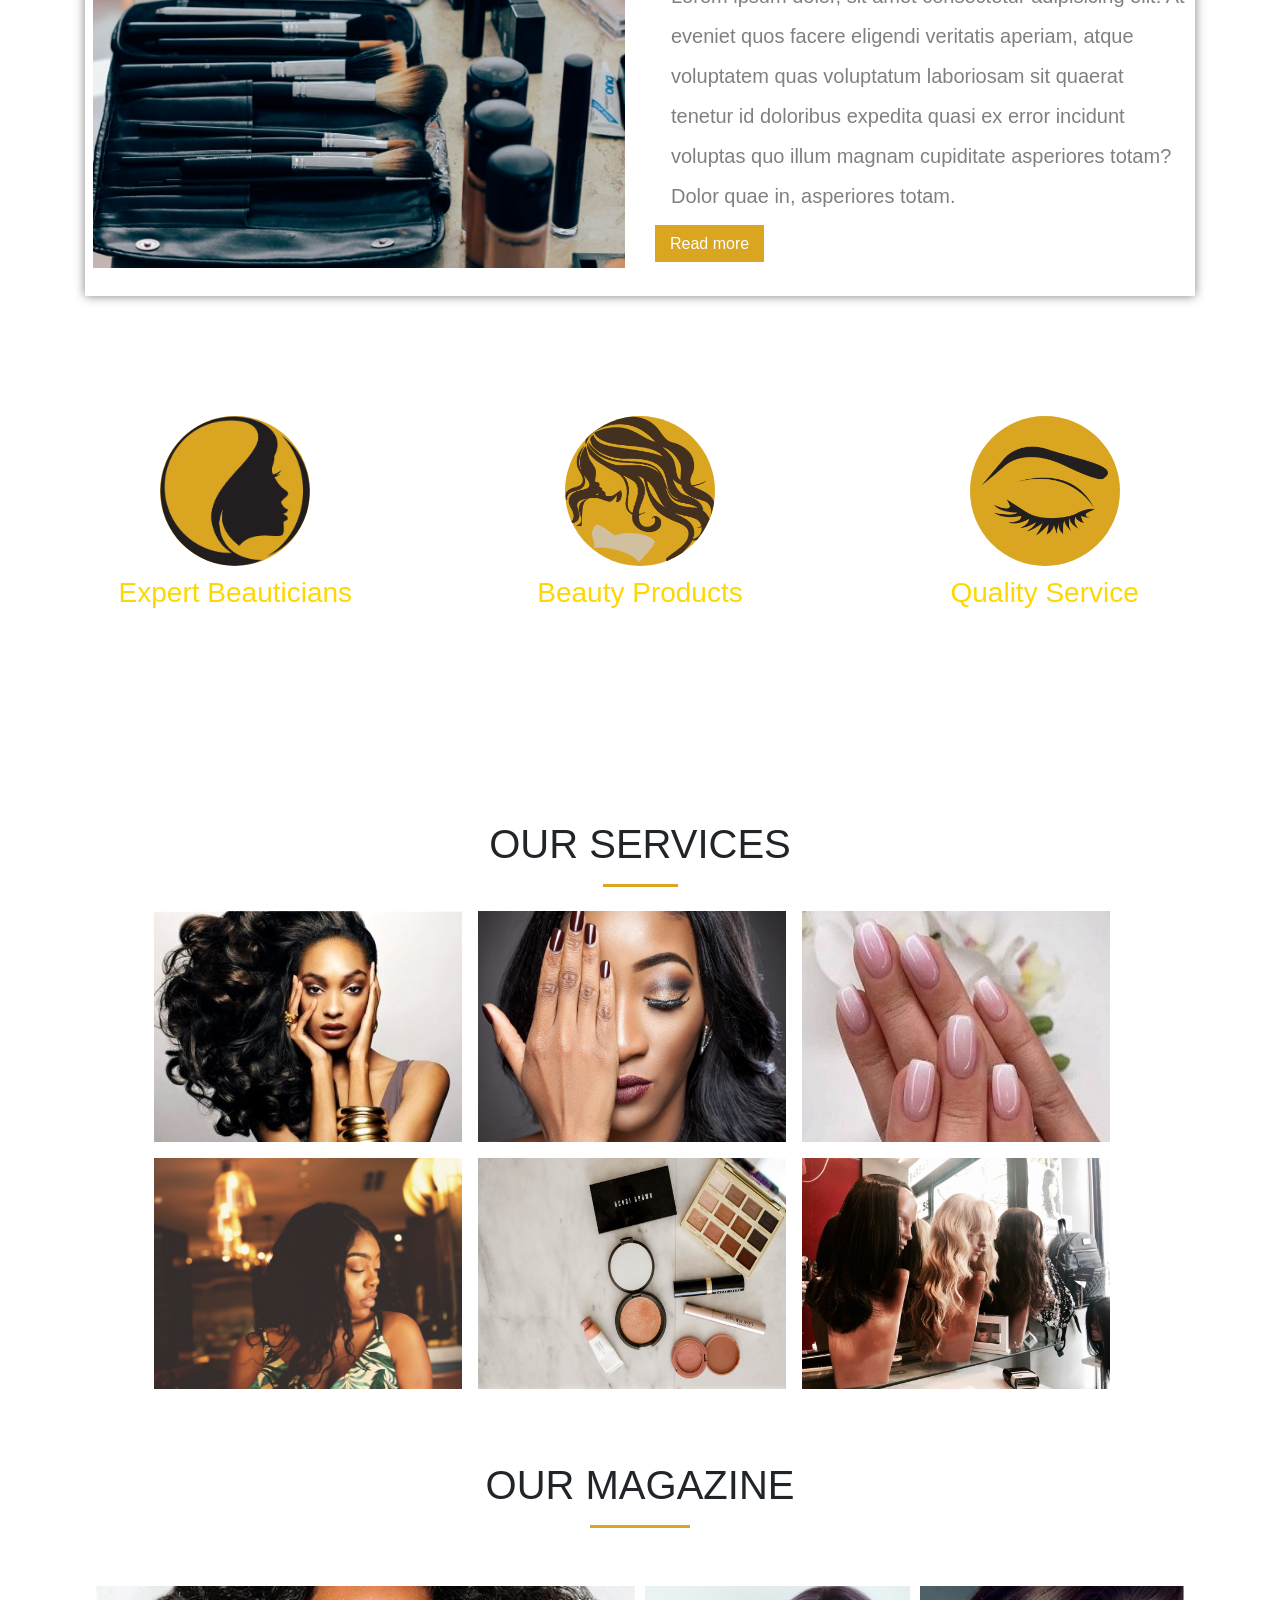
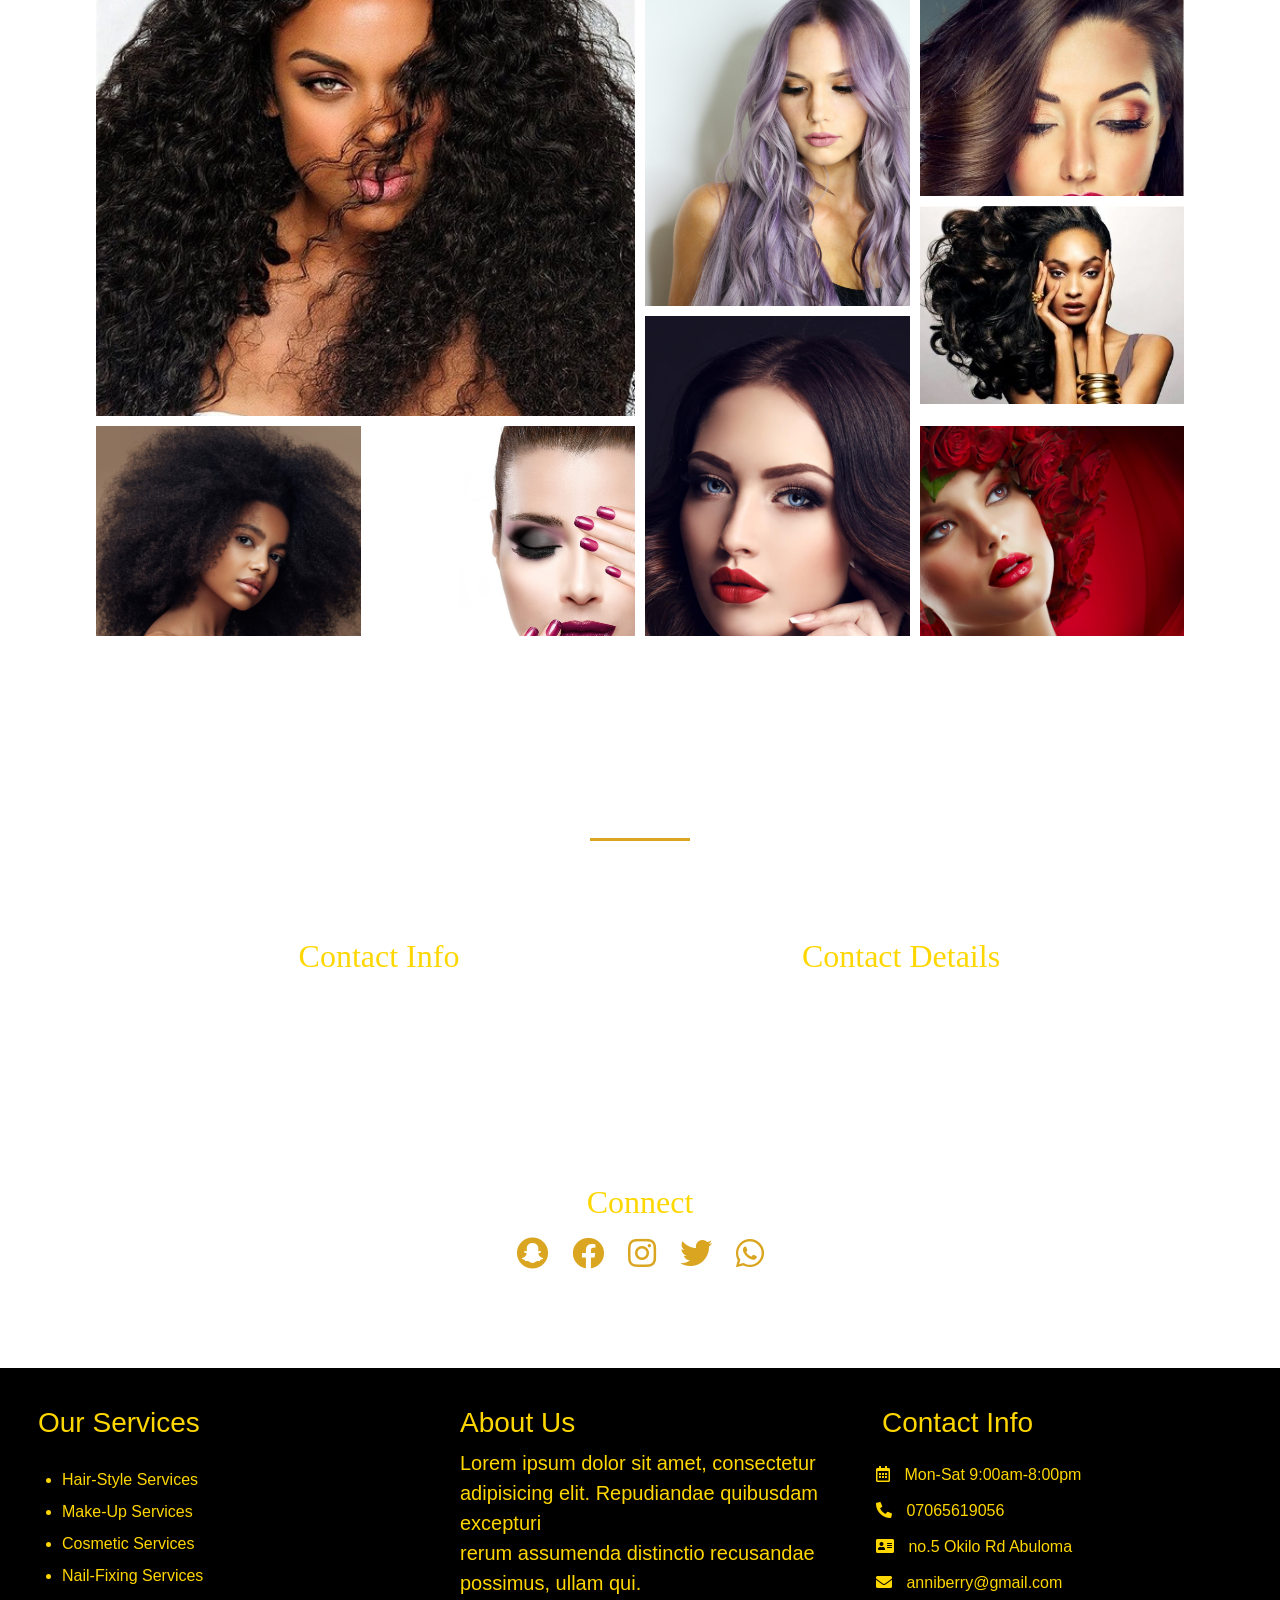
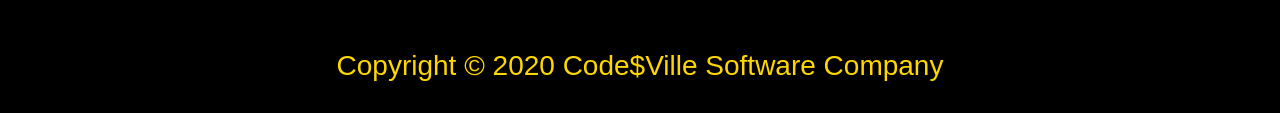
==== commit ab3610f3: "new file:   image-gallery.css         modified:   index.html         modified:   salon.css" ====
--- a/index.html
+++ b/index.html
@@ -31,8 +31,9 @@
     <link rel="stylesheet" href="https://pro.fontawesome.com/releases/v5.10.0/css/all.css" integrity="sha384-AYmEC3Yw5cVb3ZcuHtOA93w35dYTsvhLPVnYs9eStHfGJvOvKxVfELGroGkvsg+p" crossorigin="anonymous"/>
 
     <!-- Custom CSS -->
-    <link rel="stylesheet" href="salon.css" />
-    <link rel="stylesheet" href="contactusss.css" />
+    <link rel="stylesheet" href="salon.css">
+    <link rel="stylesheet" href="contactusss.css">
+    <link rel="stylesheet" href="image-gallery.css">
 
     <title>Annibery Beauty Salon</title>
   </head>
@@ -62,24 +63,25 @@
 
             <div class="collapse navbar-collapse" id="navLinks">
               <ul class="nav navbar-nav navbar-right">
+                <li class="nav-item active"> 
+                  <a href="" class="nav-link text-white">HOME
+                    <span class="sr-only">(current)</span></a>
+                </li>
+
                 <li class="nav-item">
-                  <a href="" class="nav-link text-white">HOME</a>
+                  <a href="#about"  class="nav-link text-white">ABOUT</a>
                 </li>
 
                 <li class="nav-item">
-                  <a href="#about" class="nav-link text-white">ABOUT</a>
+                  <a href="#services"  class="nav-link text-white">SERVICES</a>
                 </li>
 
                 <li class="nav-item">
-                  <a href="" class="nav-link text-white">SERVICES</a>
+                  <a href="#magazine"  class="nav-link text-white">MAGAZINE</a>
                 </li>
 
                 <li class="nav-item">
-                  <a href="" class="nav-link text-white">MAGAZINE</a>
-                </li>
-
-                <li class="nav-item">
-                  <a href="" class="nav-link text-white">CONTACT</a>
+                  <a href="#contact"  class="nav-link text-white">CONTACT</a>
                 </li>
               </ul>
             </div>
@@ -120,19 +122,6 @@
                   src="imgs/86514.jpg"
                   alt="Second slide"
                 />
-
-                <!-- <div class="header-content">
-                  <h1 class="text-white">
-                    ANNIBERY HAIR & BEAUTY SALON
-                  </h1>
-                  <p class="lead text-white">
-                    Lorem ipsum, dolor sit amet consectetur adipisicing elit.
-                    Excepturi voluptas suscipit sapiente hic. Ducimus itaque
-                    repellendus, quasi asperiores eum eos.
-                  </p>
-
-                  <a class="apisa" href="#">Book Appointment</a>
-                </div> -->
               </div>
               <div class="carousel-item">
                 <img
@@ -140,19 +129,6 @@
                   src="imgs/86531.jpg"
                   alt="Third slide"
                 />
-
-                <!-- <div class="header-content">
-                  <h1 class="text-white">
-                    ANNIBERY HAIR & BEAUTY SALON
-                  </h1>
-                  <p class="lead text-white">
-                    Lorem ipsum, dolor sit amet consectetur adipisicing elit.
-                    Excepturi voluptas suscipit sapiente hic. Ducimus itaque
-                    repellendus, quasi asperiores eum eos.
-                  </p>
-
-                  <a class="apisa" href="#">Book Appointment</a>
-                </div> -->
               </div>
             </div>
             <a
@@ -385,7 +361,9 @@
           OUR MAGAZINE
         </h1>
         <div class="linn"></div>
+
         <div class="gallery mt-5">
+
           <div class="img img1">
             <img class="img-fluid" src="imgs/Virgin-City-Hair-Burmese-Curly-Hair-Raw-Collection-732x675.jpeg" alt="" />
             <div class="overlappe"></div>
@@ -448,13 +426,6 @@
                   do eiusmod tempor incididunt ut labore et dolore  magna aliqua. 
                   Ut enim ad minim veniam
                 </p>
-                  <!-- </div> -->
-                <!-- <p class="lead text-white">
-                  Lorem ipsum dolor sit amet, consectetur </br> adipisicing elit, sed
-                  do eiusmod tempor incididunt ut labore et dolore  magna aliqua. 
-                  Ut enim ad minim veniam, </br> quis nostrud exercitation ullamco
-                  laboris nisi ut aliquip ex ea commodo consequat.
-                </p> -->
               </div>
 
               <div class="col-lg-6 contact-phone text-white justify-content-end">
@@ -505,27 +476,6 @@
               </div>
             </div>
 
-            <!-- <div class="info mt-3">
-              <h2>Contact Form</h2>
-              <p class="lead text-white">interested to work with us?</p>
-
-              <form class="contact-form" action="land.html" method="post">
-                <input
-                  type="text"
-                  class="context-form-text"
-                  placeholder="Your Name"
-                />
-                <input
-                  type="text"
-                  class="context-form-text"
-                  placeholder="Your Email"
-                />
-                <span>
-                  <textarea placeholder="Your Message"></textarea>
-                </span>
-                <input type="submit" class="context-form-btn" value="Submit" />
-              </form>
-            </div> -->
           </div>
         </div>
       </div>
@@ -592,6 +542,13 @@
       crossorigin="anonymous"
     ></script>
 
+    <script type="text/javascript">
+      $('.navbar-nav>li>a').on('click', function() {
+        $('.navbar-collapse').collapse('hide');
+      });
+
+    </script>
+
     <script>
       $(function () {
         $(document).scroll(function () {
--- a/salon.css
+++ b/salon.css
@@ -1,6 +1,7 @@
 html {
   max-width: 100%;
   overflow-x: hidden;
+  scroll-behavior: smooth;
 }
 
 body {
@@ -224,153 +225,6 @@
   display: block;
 }
 
-#magazine .linn {
-  margin: 0 auto;
-  width: 100px;
-  border-bottom: 3px solid goldenrod;
-}
-
-#magazine .gallery {
-  position: relative;
-  padding: 10px;
-  width: 100%;
-  margin: 0 auto;
-  display: grid;
-  grid-template-columns: repeat(4, 1fr);
-  grid-auto-rows: minmax(100px, auto);
-  grid-gap: 10px;
-}
-
-#magazine .gallery .img:hover .overlappe {
-  /* height: 100%; */
-  display: block;
-}
-
-.overlappe {
-  display: none;
-  background: rgba(0, 0, 0, 0.8);
-  top: 0;
-  left: 0;
-  right: 0;
-  position: absolute;
-  overflow: hidden;
-  width: 100%;
-  height: 100%;
-  bottom: 0;
-  z-index: 20;
-  transition: 0.5s linear;
-}
-
-#magazine .gallery .img {
-  position: relative;
-  /* background: grey; */
-  height: minmax(100px, auto);
-  width: 100%;
-  overflow: hidden;
-}
-
-#magazine .gallery img {
-  position: absolute;
-  /* background: rgba(0, 0, 0, 0.5); */
-  box-sizing: border-box;
-}
-
-#magazine .gallery .img1 img {
-  position: absolute;
-  width: 100%;
-  height: 90vh;
-  object-fit: cover;
-}
-
-#magazine .gallery .img2 img {
-  position: absolute;
-  width: 100%;
-  height: 80vh;
-  object-fit: cover;
-}
-
-#magazine .gallery .img3 img {
-  position: absolute;
-  width: 100%;
-  height: 50vh;
-  object-fit: cover;
-}
-
-#magazine .gallery .img4 img {
-  position: absolute;
-  width: 100%;
-  height: 40vh;
-  object-fit: cover;
-}
-
-#magazine .gallery .img5 img {
-  position: absolute;
-  width: 100%;
-  height: 50vh;
-  object-fit: cover;
-}
-
-#magazine .gallery .img6 img {
-  position: absolute;
-  width: 100%;
-  height: 70vh;
-  object-fit: contain;
-}
-
-#magazine .gallery .img7 img {
-  position: absolute;
-  width: 100%;
-  height: 40vh;
-  object-fit: cover;
-}
-
-#magazine .gallery .img8 img {
-  position: absolute;
-  width: 100%;
-  height: 50vh;
-  object-fit: cover;
-}
-
-#magazine .img1 {
-  grid-column: 1/3;
-  grid-row: 1/5;
-}
-
-#magazine .img2 {
-  grid-column: 3/4;
-  grid-row: 1/4;
-}
-
-#magazine .img3 {
-  grid-column: 4/5;
-  grid-row: 1/3;
-}
-
-#magazine .img4 {
-  grid-column: 1/2;
-  grid-row: 5/7;
-}
-
-#magazine .img5 {
-  grid-column: 4/5;
-  grid-row: 3/5;
-}
-
-#magazine .img6 {
-  grid-column: 3/4;
-  grid-row: 4/7;
-}
-
-#magazine .img7 {
-  grid-column: 4/5;
-  grid-row: 5/7;
-}
-
-#magazine .img8 {
-  grid-column: 2/3;
-  grid-row: 5/7;
-}
-
 #footer {
   border: 2px solid black;
   padding: 20px;
@@ -425,10 +279,6 @@
   .main {
     position: relative;
   }
-
-  /* .carousel-item {
-    max-height: 300px;
-  } */
 }
 
 @media (max-width: 1024px) {
@@ -449,127 +299,6 @@
     margin-top: 150px;
     max-width: 700px;
   }
-
-  #magazine .gallery {
-    position: relative;
-    padding: 10px;
-    width: 100%;
-    margin: 0 auto;
-    display: grid;
-    grid-template-columns: repeat(4, 1fr);
-    grid-auto-rows: minmax(100px, auto);
-    grid-gap: 10px;
-  }
-
-  #magazine .gallery .img {
-    position: relative;
-    /* background: grey; */
-    height: minmax(100px, auto);
-    width: 100%;
-    overflow: hidden;
-  }
-
-  #magazine .gallery img {
-    position: absolute;
-    /* background: rgba(0, 0, 0, 0.5); */
-    box-sizing: border-box;
-  }
-
-  #magazine .gallery .img1 img {
-    position: absolute;
-    width: 100%;
-    height: 60vh;
-    object-fit: cover;
-  }
-
-  #magazine .gallery .img2 img {
-    position: absolute;
-    width: 100%;
-    height: 40vh;
-    object-fit: cover;
-  }
-
-  #magazine .gallery .img3 img {
-    position: absolute;
-    width: 100%;
-    height: 20vh;
-    object-fit: cover;
-  }
-
-  #magazine .gallery .img4 img {
-    position: absolute;
-    width: 100%;
-    height: 20vh;
-    object-fit: cover;
-  }
-
-  #magazine .gallery .img5 img {
-    position: absolute;
-    width: 100%;
-    height: 20vh;
-    object-fit: cover;
-  }
-
-  #magazine .gallery .img6 img {
-    position: absolute;
-    width: 100%;
-    height: 30vh;
-    object-fit: contain;
-  }
-
-  #magazine .gallery .img7 img {
-    position: absolute;
-    width: 100%;
-    height: 20vh;
-    object-fit: cover;
-  }
-
-  #magazine .gallery .img8 img {
-    position: absolute;
-    width: 100%;
-    height: 30vh;
-    object-fit: cover;
-  }
-
-  #magazine .img1 {
-    grid-column: 1/3;
-    grid-row: 1/5;
-  }
-
-  #magazine .img2 {
-    grid-column: 3/4;
-    grid-row: 1/4;
-  }
-
-  #magazine .img3 {
-    grid-column: 4/5;
-    grid-row: 1/3;
-  }
-
-  #magazine .img4 {
-    grid-column: 1/2;
-    grid-row: 5/7;
-  }
-
-  #magazine .img5 {
-    grid-column: 4/5;
-    grid-row: 3/5;
-  }
-
-  #magazine .img6 {
-    grid-column: 3/4;
-    grid-row: 4/7;
-  }
-
-  #magazine .img7 {
-    grid-column: 4/5;
-    grid-row: 5/7;
-  }
-
-  #magazine .img8 {
-    grid-column: 2/3;
-    grid-row: 5/7;
-  }
 }
 
 @media (max-width: 990px) {
@@ -589,126 +318,6 @@
     left: 0%;
     margin-top: 150px;
     max-width: 700px;
-  }
-
-  #magazine .gallery {
-    position: relative;
-    padding: 10px;
-    width: 100%;
-    margin: 0 auto;
-    display: grid;
-    grid-template-columns: repeat(3, 1fr);
-    grid-auto-rows: minmax(100px, auto);
-    grid-gap: 10px;
-  }
-
-  #magazine .gallery .img {
-    position: relative;
-    background: grey;
-    height: minmax(100px, auto);
-    width: 100%;
-    overflow: hidden;
-  }
-
-  #magazine .gallery img {
-    position: absolute;
-    background: rgba(0, 0, 0, 0.5);
-  }
-
-  #magazine .gallery .img1 img {
-    position: absolute;
-    width: 100%;
-    height: 100vh;
-    object-fit: cover;
-  }
-
-  #magazine .gallery .img2 img {
-    position: absolute;
-    width: 100%;
-    height: 50vh;
-    object-fit: cover;
-  }
-
-  #magazine .gallery .img3 img {
-    position: absolute;
-    width: 100%;
-    height: 50vh;
-    object-fit: cover;
-  }
-
-  #magazine .gallery .img4 img {
-    position: absolute;
-    width: 100%;
-    height: 50vh;
-    object-fit: cover;
-  }
-
-  #magazine .gallery .img5 img {
-    position: absolute;
-    width: 100%;
-    height: 50vh;
-    object-fit: cover;
-  }
-
-  #magazine .gallery .img6 img {
-    position: absolute;
-    width: 100%;
-    height: 50vh;
-    object-fit: cover;
-  }
-
-  #magazine .gallery .img7 img {
-    position: absolute;
-    width: 100%;
-    height: 70vh;
-    object-fit: cover;
-  }
-
-  #magazine .gallery .img8 img {
-    position: absolute;
-    width: 100%;
-    height: 50vh;
-    object-fit: cover;
-  }
-
-  #magazine .img1 {
-    grid-column: 1/3;
-    grid-row: 1/4;
-  }
-
-  #magazine .img2 {
-    grid-column: 3/4;
-    grid-row: 1/3;
-  }
-
-  #magazine .img3 {
-    grid-column: 3/4;
-    grid-row: 3/5;
-  }
-
-  #magazine .img4 {
-    grid-column: 1/2;
-    grid-row: 4/6;
-  }
-
-  #magazine .img5 {
-    grid-column: 2/3;
-    grid-row: 4/6;
-  }
-
-  #magazine .img6 {
-    grid-column: 3/4;
-    grid-row: 5/7;
-  }
-
-  #magazine .img7 {
-    grid-column: 1/3;
-    grid-row: 6/9;
-  }
-
-  #magazine .img8 {
-    grid-column: 3/4;
-    grid-row: 7/9;
   }
 }
 
@@ -754,133 +363,12 @@
     background: black;
     color: goldenrod;
   }
-
-  #magazine .gallery {
-    position: relative;
-    padding: 10px;
-    width: 100%;
-    margin: 0 auto;
-    display: grid;
-    grid-template-columns: repeat(3, 1fr);
-    grid-auto-rows: minmax(100px, auto);
-    grid-gap: 10px;
-  }
-
-  #magazine .gallery .img {
-    position: relative;
-    background: grey;
-    height: minmax(100px, auto);
-    width: 100%;
-    overflow: hidden;
-  }
-
-  #magazine .gallery img {
-    position: absolute;
-    background: rgba(0, 0, 0, 0.5);
-  }
-
-  #magazine .gallery .img1 img {
-    position: absolute;
-    width: 100%;
-    height: 100vh;
-    object-fit: cover;
-  }
-
-  #magazine .gallery .img2 img {
-    position: absolute;
-    width: 100%;
-    height: 80vh;
-    object-fit: cover;
-  }
-
-  #magazine .gallery .img3 img {
-    position: absolute;
-    width: 100%;
-    height: 80vh;
-    object-fit: cover;
-  }
-
-  #magazine .gallery .img4 img {
-    position: absolute;
-    width: 100%;
-    height: 60vh;
-    object-fit: cover;
-  }
-
-  #magazine .gallery .img5 img {
-    position: absolute;
-    width: 100%;
-    height: 60vh;
-    object-fit: cover;
-  }
-
-  #magazine .gallery .img6 img {
-    position: absolute;
-    width: 100%;
-    height: 70vh;
-    object-fit: cover;
-  }
-
-  #magazine .gallery .img7 img {
-    position: absolute;
-    width: 100%;
-    height: 90vh;
-    object-fit: cover;
-  }
-
-  #magazine .gallery .img8 img {
-    position: absolute;
-    width: 100%;
-    height: 60vh;
-    object-fit: cover;
-  }
-
-  #magazine .img1 {
-    grid-column: 1/3;
-    grid-row: 1/4;
-  }
-
-  #magazine .img2 {
-    grid-column: 3/4;
-    grid-row: 1/3;
-  }
-
-  #magazine .img3 {
-    grid-column: 3/4;
-    grid-row: 3/5;
-  }
-
-  #magazine .img4 {
-    grid-column: 1/2;
-    grid-row: 4/6;
-  }
-
-  #magazine .img5 {
-    grid-column: 2/3;
-    grid-row: 4/6;
-  }
-
-  #magazine .img6 {
-    grid-column: 3/4;
-    grid-row: 5/7;
-  }
-
-  #magazine .img7 {
-    grid-column: 1/3;
-    grid-row: 6/9;
-  }
-
-  #magazine .img8 {
-    grid-column: 3/4;
-    grid-row: 7/9;
-  }
 }
 
 @media (max-width: 768px) {
   body {
     /* max-width: 100%; */
     overflow-x: hidden;
-    /* overflow-y: scroll; */
   }
 
   .navbar {
@@ -890,11 +378,6 @@
   .main {
     position: relative;
   }
-
-  /* .carousel-item img {
-    height: 80vh;
-    object-fit: cover;
-  } */
 
   .carousel-item img {
     height: 100vh;
@@ -932,126 +415,6 @@
     background: black;
     color: goldenrod;
   }
-
-  #magazine .gallery {
-    position: relative;
-    padding: 10px;
-    width: 100%;
-    margin: 0 auto;
-    display: grid;
-    grid-template-columns: repeat(3, 1fr);
-    /* grid-auto-rows: minmax(100px, auto); */
-    grid-gap: 10px;
-  }
-
-  #magazine .gallery .img {
-    position: relative;
-    background: grey;
-    /* height: minmax(100px, auto); */
-    width: 100%;
-    overflow: hidden;
-  }
-
-  #magazine .gallery img {
-    position: absolute;
-    background: rgba(0, 0, 0, 0.5);
-  }
-
-  #magazine .gallery .img1 img {
-    position: absolute;
-    width: 100%;
-    height: 100%;
-    object-fit: fill;
-  }
-
-  #magazine .gallery .img2 img {
-    position: absolute;
-    width: auto;
-    height: auto;
-    object-fit: contain;
-  }
-
-  #magazine .gallery .img3 img {
-    position: absolute;
-    width: auto;
-    height: auto;
-    object-fit: contain;
-  }
-
-  #magazine .gallery .img4 img {
-    position: absolute;
-    width: 100%;
-    height: 70vh;
-    object-fit: cover;
-  }
-
-  #magazine .gallery .img5 img {
-    position: absolute;
-    width: 100%;
-    height: 80vh;
-    object-fit: cover;
-  }
-
-  #magazine .gallery .img6 img {
-    position: absolute;
-    width: auto;
-    height: auto;
-    object-fit: contain;
-  }
-
-  #magazine .gallery .img7 img {
-    position: absolute;
-    width: 100%;
-    /* height: 100%; */
-    /* object-fit: fill; */
-  }
-
-  #magazine .gallery .img8 img {
-    position: absolute;
-    width: 100%;
-    height: 100%;
-    /* object-fit: contain; */
-  }
-
-  #magazine .img1 {
-    grid-column: 1/3;
-    grid-row: 1/4;
-  }
-
-  #magazine .img2 {
-    grid-column: 3/4;
-    grid-row: 1/3;
-  }
-
-  #magazine .img3 {
-    grid-column: 3/4;
-    grid-row: 3/5;
-  }
-
-  #magazine .img4 {
-    grid-column: 1/2;
-    grid-row: 4/6;
-  }
-
-  #magazine .img5 {
-    grid-column: 2/3;
-    grid-row: 4/6;
-  }
-
-  #magazine .img6 {
-    grid-column: 3/4;
-    grid-row: 5/7;
-  }
-
-  #magazine .img7 {
-    grid-column: 1/3;
-    grid-row: 6/9;
-  }
-
-  #magazine .img8 {
-    grid-column: 3/4;
-    grid-row: 7/9;
-  }
 }
 
 @media (max-width: 640px) {
@@ -1064,11 +427,6 @@
   .main {
     position: relative;
   }
-
-  /* .carousel-item img {
-    height: 80vh;
-    object-fit: cover;
-  } */
 
   .carousel-item img {
     height: 100vh;
@@ -1160,100 +518,6 @@
     background: black;
     color: goldenrod;
   }
-
-  #magazine .gallery {
-    position: relative;
-    padding: 10px;
-    width: 100%;
-    margin: 0 auto;
-    display: grid;
-    grid-template-columns: repeat(2, 1fr);
-    grid-auto-rows: minmax(100px, auto);
-    grid-gap: 10px;
-  }
-
-  #magazine .gallery .img {
-    position: relative;
-    background: grey;
-    height: minmax(100px, auto);
-    width: 100%;
-    overflow: hidden;
-  }
-
-  #magazine .gallery img {
-    position: absolute;
-    background: rgba(0, 0, 0, 0.5);
-  }
-
-  #magazine .gallery .img1 img {
-    position: absolute;
-    width: 100%;
-    height: 70vh;
-    object-fit: cover;
-  }
-
-  #magazine .gallery .img3 img {
-    position: absolute;
-    width: 100%;
-    height: 70vh;
-    object-fit: cover;
-  }
-
-  #magazine .gallery .img4 img {
-    position: absolute;
-    width: 100%;
-    height: 70vh;
-    object-fit: cover;
-  }
-
-  #magazine .gallery .img5 img {
-    position: absolute;
-    width: 100%;
-    height: 70vh;
-    object-fit: cover;
-  }
-
-  #magazine .img2 {
-    grid-column: 1/2;
-    grid-row: 1/4;
-  }
-
-  #magazine .img6 {
-    grid-column: 2/3;
-    grid-row: 1/4;
-  }
-
-  #magazine .img1 {
-    grid-column: 1/2;
-    grid-row: 4/6;
-  }
-
-  #magazine .img3 {
-    grid-column: 2/3;
-    grid-row: 4/6;
-  }
-
-  #magazine .img4 {
-    grid-column: 1/2;
-    grid-row: 6/8;
-  }
-
-  #magazine .img5 {
-    grid-column: 2/3;
-    grid-row: 6/8;
-  }
-
-  /* #magazine .img6 {
-    display: none;
-  } */
-
-  #magazine .img7 {
-    display: none;
-  }
-
-  #magazine .img8 {
-    display: none;
-  }
 }
 
 @media (max-width: 400px) {
@@ -1312,177 +576,4 @@
     background: black;
     color: goldenrod;
   }
-
-  #magazine .gallery {
-    position: relative;
-    padding: 10px;
-    width: 100%;
-    margin: 0 auto;
-    display: grid;
-    grid-template-columns: repeat(2, 1fr);
-    grid-auto-rows: minmax(100px, auto);
-    grid-gap: 10px;
-  }
-
-  #magazine .gallery .img {
-    position: relative;
-    background: grey;
-    height: minmax(100px, auto);
-    width: 100%;
-    overflow: hidden;
-  }
-
-  #magazine .gallery img {
-    position: absolute;
-    background: rgba(0, 0, 0, 0.5);
-  }
-
-  #magazine .gallery .img3 img {
-    position: absolute;
-    width: 100%;
-    height: 50vh;
-    object-fit: cover;
-  }
-
-  #magazine .gallery .img4 img {
-    position: absolute;
-    width: 100%;
-    height: 50vh;
-    object-fit: cover;
-  }
-
-  #magazine .gallery .img5 img {
-    position: absolute;
-    width: 100%;
-    height: 50vh;
-    object-fit: cover;
-  }
-
-  #magazine .img1 {
-    grid-column: 1/3;
-    grid-row: 1/4;
-  }
-
-  #magazine .img2 {
-    grid-column: 1/2;
-    grid-row: 4/6;
-  }
-
-  #magazine .img3 {
-    grid-column: 2/3;
-    grid-row: 4/6;
-  }
-
-  #magazine .img4 {
-    grid-column: 1/2;
-    grid-row: 6/8;
-  }
-
-  #magazine .img5 {
-    grid-column: 2/3;
-    grid-row: 6/8;
-  }
-
-  #magazine .img6 {
-    display: none;
-  }
-
-  #magazine .img7 {
-    display: none;
-  }
-
-  #magazine .img8 {
-    display: none;
-  }
-}
-
-@media (max-width: 360px) {
-  #magazine .gallery {
-    position: relative;
-    padding: 10px;
-    width: 100%;
-    margin: 0 auto;
-    display: grid;
-    grid-template-columns: repeat(2, 1fr);
-    grid-auto-rows: minmax(100px, auto);
-    grid-gap: 10px;
-  }
-
-  #magazine .gallery .img {
-    position: relative;
-    background: grey;
-    height: minmax(100px, auto);
-    width: 100%;
-    overflow: hidden;
-  }
-
-  #magazine .gallery img {
-    position: absolute;
-    background: rgba(0, 0, 0, 0.5);
-  }
-
-  #magazine .gallery .img1 img {
-    position: absolute;
-    width: 100%;
-    height: 50vh;
-    object-fit: cover;
-  }
-
-  #magazine .gallery .img3 img {
-    position: absolute;
-    width: 100%;
-    height: 40vh;
-    object-fit: cover;
-  }
-
-  #magazine .gallery .img4 img {
-    position: absolute;
-    width: 100%;
-    height: 40vh;
-    object-fit: cover;
-  }
-
-  #magazine .gallery .img5 img {
-    position: absolute;
-    width: 100%;
-    height: 40vh;
-    object-fit: cover;
-  }
-
-  #magazine .img1 {
-    grid-column: 1/3;
-    grid-row: 1/4;
-  }
-
-  #magazine .img2 {
-    grid-column: 1/2;
-    grid-row: 4/6;
-  }
-
-  #magazine .img3 {
-    grid-column: 2/3;
-    grid-row: 4/6;
-  }
-
-  #magazine .img4 {
-    grid-column: 1/2;
-    grid-row: 6/8;
-  }
-
-  #magazine .img5 {
-    grid-column: 2/3;
-    grid-row: 6/8;
-  }
-
-  #magazine .img6 {
-    display: none;
-  }
-
-  #magazine .img7 {
-    display: none;
-  }
-
-  #magazine .img8 {
-    display: none;
-  }
-}
+}
--- a/image-gallery.css
+++ b/image-gallery.css
@@ -0,0 +1,141 @@
+@media(min-width: 900px){
+    #magazine .linn {
+        margin: 0 auto;
+        width: 100px;
+        border-bottom: 3px solid goldenrod;
+        }
+          
+        #magazine .gallery {
+        position: relative;
+        padding: 10px;
+        width: 100%;
+        margin: 0 auto;
+        display: grid;
+        grid-template-columns: repeat(4, 1fr);
+        grid-auto-rows: minmax(100px, auto);
+        grid-gap: 10px;
+        }
+          
+          #magazine .gallery .img:hover .overlappe {
+            /* height: 100%; */
+            display: block;
+          }
+          
+          .overlappe {
+            display: none;
+            background: rgba(0, 0, 0, 0.8);
+            top: 0;
+            left: 0;
+            right: 0;
+            position: absolute;
+            overflow: hidden;
+            width: 100%;
+            height: 100%;
+            bottom: 0;
+            z-index: 20;
+            transition: 0.5s linear;
+          }
+          
+          #magazine .gallery .img {
+            position: relative;
+            /* background: grey; */
+            height: minmax(100px, auto);
+            width: 100%;
+            overflow: hidden;
+          }
+          
+          #magazine .gallery img {
+            position: absolute;
+            background: rgba(0, 0, 0, 0.5);
+            box-sizing: border-box;
+            width: 100%;
+            object-fit: cover;
+          }
+          
+          #magazine .img1 {
+            grid-column: 1/3;
+            grid-row: 1/5;
+          }
+          
+          #magazine .img2 {
+            grid-column: 3/4;
+            grid-row: 1/4;
+          }
+          
+          #magazine .img3 {
+            grid-column: 4/5;
+            grid-row: 1/3;
+          }
+          
+          #magazine .img4 {
+            grid-column: 1/2;
+            grid-row: 5/7;
+          }
+          
+          #magazine .img5 {
+            grid-column: 4/5;
+            grid-row: 3/5;
+          }
+          
+          #magazine .img6 {
+            grid-column: 3/4;
+            grid-row: 4/7;
+          }
+          
+          #magazine .img7 {
+            grid-column: 4/5;
+            grid-row: 5/7;
+          }
+          
+          #magazine .img8 {
+            grid-column: 2/3;
+            grid-row: 5/7;
+          }
+}
+
+@media(max-width: 900px){
+    #magazine .linn {
+        margin: 0 auto;
+        width: 100px;
+        border-bottom: 3px solid goldenrod;
+        }
+          
+        #magazine .gallery {
+        gap: 10px;
+        width: 100%;
+        display: flex;
+        flex-wrap: wrap;
+        justify-content: center
+        }
+
+        #magazine .gallery .img{
+            width: 150px;
+            height: 150px;
+        }
+
+        #magazine .gallery .img img{
+            width: 100%;
+            height: 100%;
+            object-fit: cover;
+        }
+          
+          #magazine .gallery .img:hover .overlappe {
+            /* height: 100%; */
+            display: block;
+          }
+          
+          .overlappe {
+            display: none;
+            background: rgba(0, 0, 0, 0.8);
+            top: 0;
+            left: 0;
+            right: 0;
+            position: absolute;
+            overflow: hidden;
+            width: 100%;
+            height: 100%;
+            bottom: 0;
+            z-index: 20;
+            transition: 0.5s linear;
+          }
+}
